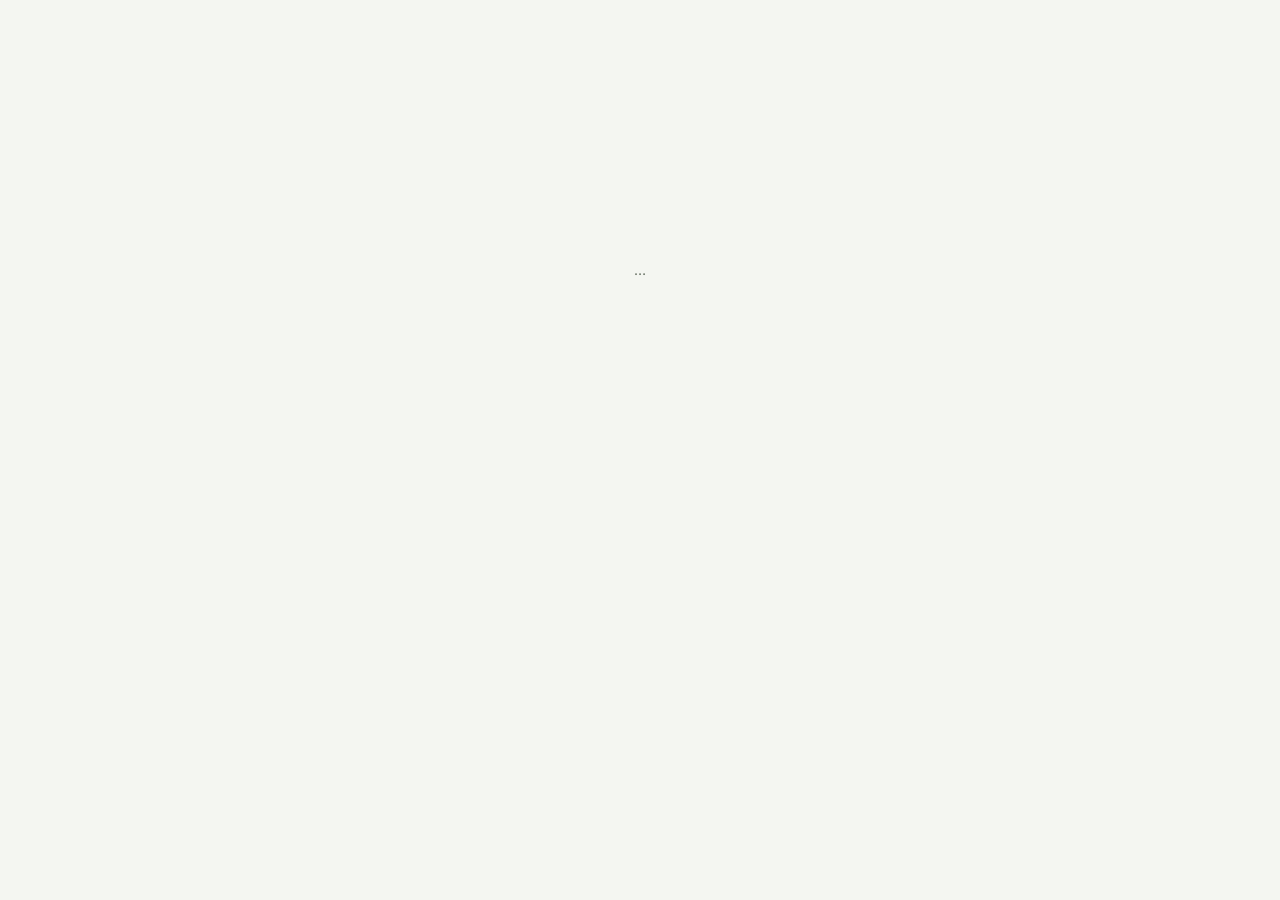
==== client.html @ b3884d9f "Page de connexion dédiée (connexion.html) : nom d'utilisateur ou e-mail + mot de passe, inscription," ====
<!doctype html>
<html lang="fr">
<head>
  <meta charset="utf-8" />
  <meta name="viewport" content="width=device-width, initial-scale=1, viewport-fit=cover" />
  <meta name="theme-color" content="#2e7d32" />
  <meta name="description" content="Repas sur mesure livrés à Antananarivo" />
  <meta name="apple-mobile-web-app-capable" content="yes" />
  <meta name="mobile-web-app-capable" content="yes" />
  <meta name="apple-mobile-web-app-title" content="Sakafo" />
  <meta property="og:title" content="Sakafo Sur Mesure" />
  <meta property="og:description" content="Repas sur mesure livrés à Antananarivo" />
  <meta property="og:image" content="icons/icon-512.png" />
  <link rel="manifest" href="manifest-client.json" />
  <link rel="apple-touch-icon" href="icons/icon-192.png" />
  <link rel="icon" href="icons/icon-192.png" />
  <title>Sakafo Sur Mesure</title>
  <link rel="preconnect" href="https://fonts.googleapis.com" />
  <link href="https://fonts.googleapis.com/css2?family=Inter:wght@400;500;600;700&display=swap" rel="stylesheet" />
  <link rel="stylesheet" href="css/style.css?v=202610290734" />
</head>
<body class="app-client">
  <div id="app"><div class="center muted">…</div></div>
  <noscript>JavaScript est nécessaire.</noscript>
  <script type="module" src="js/client/app.js?v=202610290734"></script>
</body>
</html>
---- css/style.css ----
:root {
  --bg: #f6f7f4; --card: #ffffff; --text: #1d2a1f; --muted: #6b7568; --line: #e3e6df;
  --green: #2e7d32; --green-d: #1f5d23; --green-l: #e8f3e8;
  --warn: #b26a00; --warn-l: #fff4e0; --bad: #c62828; --bad-l: #fdecec; --ok: #2e7d32; --ok-l: #e8f3e8;
  --prot: #2e7d32; --gluc: #f2a93b; --lip: #6c8ebf;
  --radius: 12px; --shadow: 0 1px 3px rgba(0,0,0,.06), 0 1px 2px rgba(0,0,0,.04);
}
* { box-sizing: border-box; }
html, body { margin: 0; }
body { font-family: Inter, Arial, sans-serif; font-size: 14px; color: var(--text); background: var(--bg); line-height: 1.45; }
a { color: var(--green); text-decoration: none; }
a:hover { text-decoration: underline; }
h1 { font-size: 24px; margin: 4px 0 16px; }
h2 { font-size: 16px; margin: 0; }
h3 { font-size: 14px; margin: 14px 0 8px; }
.muted { color: var(--muted); } .small { font-size: 12px; } .mono { font-family: ui-monospace, Menlo, Consolas, monospace; }
.error { color: var(--bad); } .banner { background: var(--bad-l); padding: 10px 14px; border-radius: 8px; }
.center { min-height: 60vh; display: grid; place-items: center; padding: 16px; }
.row { display: flex; align-items: center; } .gap { gap: 8px; } .wrap { flex-wrap: wrap; } .between { justify-content: space-between; }
.col { display: flex; flex-direction: column; gap: 16px; min-width: 0; } .grow { flex: 1; }

/* layout */
.layout { display: grid; grid-template-columns: 230px 1fr; min-height: 100vh; }
.sidebar { background: #17331a; color: #dfe9dd; padding: 18px 12px; display: flex; flex-direction: column; gap: 18px; position: sticky; top: 0; height: 100vh; }
.brand { font-weight: 700; font-size: 17px; color: #fff; padding: 0 8px; }
.brand small { display: block; font-weight: 400; font-size: 12px; color: #9fb79c; }
.sidebar nav { display: flex; flex-direction: column; gap: 2px; }
.sidebar nav a { color: #dfe9dd; padding: 9px 10px; border-radius: 8px; }
.sidebar nav a:hover { background: rgba(255,255,255,.07); text-decoration: none; }
.sidebar nav a.active { background: var(--green); color: #fff; }
.side-foot { margin-top: auto; padding: 0 8px; font-size: 12px; }
.demo-note { background: rgba(255,255,255,.08); padding: 10px; border-radius: 8px; }
.side-foot .muted { color: #9fb79c; }
.link { background: none; border: 0; color: #b9e0b5; padding: 4px 0 0; cursor: pointer; text-decoration: underline; font: inherit; }
main { padding: 24px 28px 60px; min-width: 0; }
.topbar { display: none; }
.page { max-width: 1250px; }
.page-head { display: flex; justify-content: space-between; align-items: flex-end; gap: 12px; flex-wrap: wrap; margin-bottom: 8px; }
.page-head h1 { margin-bottom: 8px; }

/* cards */
.card { background: var(--card); border: 1px solid var(--line); border-radius: var(--radius); padding: 16px 18px; box-shadow: var(--shadow); margin-bottom: 16px; min-width: 0; }
.card-head { display: flex; justify-content: space-between; align-items: center; margin-bottom: 12px; gap: 8px; }
.grid2 { display: grid; grid-template-columns: 1fr 1fr; gap: 16px; }
.stats { display: grid; grid-template-columns: repeat(3, 1fr); gap: 16px; margin-bottom: 16px; }
.stat { background: var(--card); border: 1px solid var(--line); border-radius: var(--radius); padding: 16px; display: flex; flex-direction: column; color: var(--text); box-shadow: var(--shadow); }
.stat:hover { text-decoration: none; border-color: var(--green); }
.stat b { font-size: 30px; color: var(--green); } .stat small { color: var(--muted); }
.steps { margin: 0; padding-left: 20px; } .steps li { margin-bottom: 6px; }
.list { list-style: none; margin: 0; padding: 0; } .list li { padding: 6px 0; border-bottom: 1px solid var(--line); }
.list li:last-child { border-bottom: 0; }
.empty { background: var(--card); border: 1px dashed var(--line); border-radius: var(--radius); padding: 30px; text-align: center; color: var(--muted); }

/* forms */
input, select, textarea { font: inherit; color: inherit; border: 1px solid #cfd5ca; border-radius: 8px; padding: 8px 10px; background: #fff; width: 100%; min-width: 0; }
input:focus, select:focus, textarea:focus { outline: 2px solid var(--green-l); border-color: var(--green); }
textarea { resize: vertical; }
.form-grid { display: grid; grid-template-columns: repeat(auto-fill, minmax(200px, 1fr)); gap: 12px 14px; margin-bottom: 12px; }
.field { display: flex; flex-direction: column; gap: 4px; } .field.wide, .check.wide { grid-column: 1 / -1; }
.field-label { font-size: 12px; font-weight: 600; color: var(--muted); }
.hint { color: var(--muted); font-size: 12px; }
.check { display: flex; gap: 8px; align-items: center; } .check input { width: auto; }
.filters { display: flex; gap: 8px; margin-bottom: 12px; flex-wrap: wrap; } .filters > * { max-width: 260px; }
.btn { font: inherit; font-weight: 600; border: 1px solid #cfd5ca; background: #fff; color: var(--text); padding: 8px 14px; border-radius: 8px; cursor: pointer; white-space: nowrap; display: inline-flex; align-items: center; gap: 6px; }
.btn:hover { border-color: var(--green); }
.btn.primary { background: var(--green); border-color: var(--green); color: #fff; } .btn.primary:hover { background: var(--green-d); }
.btn.ghost { background: transparent; border-color: transparent; } .btn.ghost:hover { background: rgba(0,0,0,.05); }
.btn.danger { color: var(--bad); }
.btn.small { padding: 4px 8px; font-size: 12px; }
.btn:disabled { opacity: .55; cursor: default; }
.chips { display: flex; flex-wrap: wrap; gap: 6px; }
.chip { font: inherit; border: 1px solid #cfd5ca; background: #fff; border-radius: 99px; padding: 5px 12px; cursor: pointer; }
.chip.on { background: var(--green); color: #fff; border-color: var(--green); }
.tabs { display: flex; gap: 4px; flex-wrap: wrap; margin-bottom: 10px; }
.tab { font: inherit; border: 1px solid var(--line); background: #fff; padding: 7px 14px; border-radius: 8px; cursor: pointer; }
.tab.on { background: var(--green); color: #fff; border-color: var(--green); }

/* tables */
.table-wrap { overflow-x: auto; border: 1px solid var(--line); border-radius: var(--radius); background: #fff; }
.card .table-wrap { border-radius: 8px; }
.table { width: 100%; border-collapse: collapse; }
.table th, .table td { padding: 9px 10px; border-bottom: 1px solid var(--line); text-align: left; vertical-align: middle; }
.table th { background: #fafbf8; font-size: 12px; color: var(--muted); font-weight: 600; white-space: nowrap; }
.table tbody tr:last-child td { border-bottom: 0; }
.table.compact th, .table.compact td { padding: 6px 8px; }
.table .num, .kv td:nth-child(2) { text-align: right; font-variant-numeric: tabular-nums; white-space: nowrap; }
.clickable { cursor: pointer; } .clickable:hover td { background: #f3f7f1; }
.total-row td { font-weight: 700; background: #fafbf8; }
.num-input { width: 80px; text-align: right; padding: 5px 8px; }
.slot { min-width: 170px; padding: 5px 6px; font-size: 13px; }
.qty { display: flex; gap: 4px; }
.unit { width: auto; padding: 5px 6px; font-size: 13px; }
.ing-input { min-width: 190px; padding: 5px 8px; font-size: 13px; font-weight: 600; }
.line-actions { white-space: nowrap; }
.line-actions .btn { padding: 4px 6px; }
.note-input { min-width: 120px; padding: 5px 8px; font-size: 13px; }
.lang-switch { display: inline-flex; border: 1px solid rgba(255,255,255,.2); border-radius: 8px; overflow: hidden; align-self: flex-start; margin-left: 8px; }
.login .lang-switch { border-color: var(--line); margin: 0; }
.lang { font: inherit; font-size: 12px; font-weight: 600; background: transparent; color: inherit; border: 0; padding: 5px 10px; cursor: pointer; }
.lang.on { background: var(--green); color: #fff; }
.tabs.mini { margin: 0; } .tabs.mini .tab { padding: 4px 10px; font-size: 12px; }
.add-line { flex-wrap: wrap; } .add-line .grow { flex: 1 1 200px; }
.andro-input { width: 90px; padding: 5px 6px; }
.add-line { display: flex; gap: 8px; margin-top: 10px; }

/* badges */
.badge { display: inline-block; font-size: 11px; font-weight: 600; padding: 2px 8px; border-radius: 99px; white-space: nowrap; vertical-align: middle; }
.badge.ok { background: var(--ok-l); color: var(--ok); } .badge.warn { background: var(--warn-l); color: var(--warn); }
.badge.bad { background: var(--bad-l); color: var(--bad); } .badge.muted { background: #eef0eb; color: var(--muted); }
.warn-box { background: var(--warn-l); color: #7a4a00; padding: 9px 12px; border-radius: 8px; margin: 0 0 12px; }
.ok-box { background: var(--ok-l); color: var(--green-d); padding: 9px 12px; border-radius: 8px; }
.warn-text { color: var(--warn); }

/* plat edit */
.edit-grid { display: grid; grid-template-columns: minmax(0, 1fr) 330px; gap: 16px; align-items: start; }
.edit-grid > .col > .card { margin-bottom: 0; }
.sticky { position: sticky; top: 16px; }
.big-kcal { font-size: 40px; font-weight: 700; color: var(--green); line-height: 1; margin-bottom: 10px; }
.big-kcal span { font-size: 15px; color: var(--muted); margin-left: 6px; font-weight: 500; }
.macro-bar { display: flex; height: 10px; border-radius: 99px; overflow: hidden; background: #eef0eb; margin-bottom: 12px; }
.kv { width: 100%; border-collapse: collapse; } .kv td { padding: 5px 0; border-bottom: 1px solid var(--line); }
.kv td:last-child { text-align: right; padding-left: 8px; }
.kv.wide td:first-child { color: var(--muted); width: 120px; vertical-align: top; } .kv.wide td:last-child { text-align: left; }
.dot { display: inline-block; width: 9px; height: 9px; border-radius: 50%; margin-right: 6px; }
.ai-steps { display: grid; grid-template-columns: 1.3fr .8fr 1.3fr; gap: 16px; }
.ai-step { background: #fafbf8; border: 1px solid var(--line); border-radius: 10px; padding: 12px; display: flex; flex-direction: column; gap: 8px; min-width: 0; }
.ai-step h3 { margin: 0; display: flex; align-items: center; gap: 8px; }
.ai-steps.two { grid-template-columns: 1.4fr 1fr; }
.num-circle { display: inline-grid; place-items: center; width: 22px; height: 22px; border-radius: 50%; background: var(--green); color: #fff; font-size: 12px; }
.copybox { display: flex; flex-direction: column; gap: 8px; margin-top: 4px; }
.copybox textarea { font-size: 12px; }
.preview { margin-top: 16px; border-top: 1px solid var(--line); padding-top: 4px; display: flex; flex-direction: column; gap: 12px; }
.photo-row { display: flex; gap: 16px; align-items: flex-start; }
.photo { width: 200px; height: 200px; flex: none; border-radius: 10px; background: #eef0eb; display: grid; place-items: center; overflow: hidden; text-align: center; padding: 8px; }
.photo img { width: 100%; height: 100%; object-fit: cover; }
.photo.drop { cursor: pointer; border: 2px dashed #cfd5ca; }
.photo.drop.over { border-color: var(--green); background: var(--green-l); }
.photo.drop.busy { opacity: .6; }
.btn.disabled { opacity: .55; pointer-events: none; }

/* propositions */
.prop-grid { display: grid; grid-template-columns: repeat(auto-fill, minmax(280px, 1fr)); gap: 12px; }
.prop { border: 2px solid var(--line); border-radius: 10px; padding: 12px; cursor: pointer; background: #fff; display: flex; flex-direction: column; gap: 6px; }
.prop.on { border-color: var(--green); background: #f5faf4; }
.prop { cursor: default; }
.prop.doublon { border-color: var(--warn); background: #fffaf2; }
.prop-actions { display: flex; gap: 8px; margin-top: auto; padding-top: 6px; }
.prop-actions .btn { flex: 1; justify-content: center; }
.prop-group + .prop-group { margin-top: 18px; }
.prop-group-head { justify-content: space-between; align-items: center; margin-bottom: 8px; } .prop-group-head h3 { margin: 0; }
.prop header { display: flex; gap: 8px; align-items: flex-start; } .prop header input { width: auto; margin-top: 3px; }
.prop h3 { margin: 0; }
.ing-list { margin: 0; padding-left: 18px; }

/* modal & toast */
.modal-back { position: fixed; inset: 0; background: rgba(15,25,15,.45); display: grid; place-items: center; padding: 16px; z-index: 50; }
.modal { background: #fff; border-radius: var(--radius); width: min(560px, 100%); max-height: 90vh; overflow: auto; padding: 16px 18px; }
.modal.wide { width: min(820px, 100%); }
.toast { position: fixed; bottom: 20px; left: 50%; transform: translateX(-50%); background: var(--green-d); color: #fff; padding: 10px 18px; border-radius: 10px; z-index: 60; box-shadow: 0 6px 20px rgba(0,0,0,.2); max-width: calc(100% - 32px); }
.toast.bad { background: var(--bad); }
.login-wrap { min-height: 100vh; display: grid; place-items: center; padding: 16px; }
.login { width: min(380px, 100%); display: flex; flex-direction: column; gap: 12px; }
.login h1 { margin: 0; color: var(--green); }

/* responsive */
@media (max-width: 1100px) {
  .edit-grid { grid-template-columns: 1fr; } .sticky { position: static; }
  .ai-steps, .ai-steps.two { grid-template-columns: 1fr; }
}
@media (max-width: 760px) {
  .layout { grid-template-columns: 1fr; }
  .sidebar { position: fixed; left: 0; top: 0; z-index: 40; width: 250px; transform: translateX(-100%); transition: transform .2s; }
  .sidebar.open { transform: none; box-shadow: 0 0 40px rgba(0,0,0,.3); }
  main { padding: 0 16px 60px; }
  .topbar { display: flex; align-items: center; gap: 8px; font-weight: 700; padding: 10px 0; margin-bottom: 4px; }
  .stats, .grid2 { grid-template-columns: 1fr; }
  .photo-row { flex-direction: column; } .photo { width: 100%; height: 220px; }
  .filters > * { max-width: none; flex: 1 1 140px; }
}

.ai-auto { display: flex; justify-content: space-between; align-items: center; gap: 16px; flex-wrap: wrap; background: var(--green-l); border: 1px solid #cfe3cf; border-radius: 10px; padding: 14px 16px; margin-bottom: 12px; }
.ai-auto h3 { margin: 0 0 4px; } .ai-auto p { margin: 0; max-width: 720px; }
.btn.big { padding: 12px 18px; font-size: 15px; }
details.manual { margin-top: 8px; } details.manual > summary { cursor: pointer; font-weight: 600; color: var(--muted); padding: 6px 0; margin-bottom: 8px; }
.textes-empty { background: #fafbf8; }

.pre { white-space: pre-line; }
.add-opt { display: inline-flex; gap: 4px; align-items: center; flex-wrap: wrap; }
.add-opt input:not(.num-input) { min-width: 120px; width: auto; padding: 5px 8px; }
.photo.zoomable { position: relative; border: 0; cursor: zoom-in; padding: 0; }
.zoom-hint { position: absolute; right: 8px; bottom: 8px; background: rgba(0,0,0,.55); color: #fff; border-radius: 6px; padding: 2px 7px; font-size: 14px; }
.lightbox { position: fixed; inset: 0; background: rgba(10,15,10,.88); z-index: 70; display: grid; place-items: center; padding: 16px; cursor: zoom-out; }
.lightbox img { max-width: 100%; max-height: 92vh; border-radius: 10px; box-shadow: 0 10px 40px rgba(0,0,0,.5); }
.lightbox-close { position: fixed; top: 14px; right: 14px; }
.preview-photo { width: 120px; height: 120px; object-fit: cover; border-radius: 8px; border: 1px solid var(--line); }
.photo-row .ai-step { margin-bottom: 12px; }
.editor .editor-grid { display: grid; grid-template-columns: minmax(0, 1.3fr) minmax(220px, 1fr); gap: 18px; }
.editor-canvas canvas { width: 100%; aspect-ratio: 1 / 1; border-radius: 10px; border: 1px solid var(--line); cursor: grab; touch-action: none; background: #eef0eb; }
.editor-controls { display: flex; flex-direction: column; gap: 12px; }
.ed-slider { display: flex; flex-direction: column; gap: 4px; font-size: 13px; font-weight: 600; color: var(--muted); }
.ed-slider input { padding: 0; }
@media (max-width: 760px) { .editor .editor-grid { grid-template-columns: 1fr; } }
.update-banner { position: sticky; top: 0; z-index: 30; display: flex; gap: 12px; align-items: center; justify-content: space-between; flex-wrap: wrap; background: #fff4e0; border: 1px solid #f2c27a; color: #6b4300; padding: 10px 14px; border-radius: 10px; margin: 0 0 14px; box-shadow: var(--shadow); }

/* ===================== Téléphone / tablette ===================== */
html { -webkit-text-size-adjust: 100%; }
img { max-width: 100%; }
@media (max-width: 1100px) {
  main { padding: 18px 18px 60px; }
}
@media (max-width: 760px) {
  body { font-size: 15px; }
  h1 { font-size: 21px; margin: 2px 0 10px; }
  input, select, textarea { font-size: 16px; }              /* tsy mi-zoom ny iPhone */
  .btn { min-height: 42px; padding: 9px 14px; }
  .btn.small { min-height: 36px; padding: 6px 10px; }
  .card { padding: 14px; border-radius: 12px; margin-bottom: 12px; }
  .card-head { flex-wrap: wrap; }
  .form-grid { grid-template-columns: 1fr; gap: 10px; }
  .page-head { align-items: flex-start; }
  .topbar { position: sticky; top: 0; z-index: 35; background: var(--bg); margin: 0 -16px 6px; padding: 8px 16px; border-bottom: 1px solid var(--line); }
  .update-banner { top: 54px; }

  /* Bokotra Enregistrer: mijanona eo ambany foana */
  .save-bar { position: fixed; left: 0; right: 0; bottom: 0; z-index: 40; background: rgba(255,255,255,.97); border-top: 1px solid var(--line); padding: 10px 16px calc(10px + env(safe-area-inset-bottom)); justify-content: flex-end; box-shadow: 0 -4px 14px rgba(0,0,0,.06); }
  .save-bar .btn.primary { flex: 1; }
  main { padding-bottom: 96px; }

  /* Tableaux → cartes */
  .table-wrap { overflow: visible; border: 0; background: transparent; }
  .card .table-wrap { border-radius: 0; }
  .table.resp thead { display: none; }
  .table.resp, .table.resp tbody, .table.resp tr, .table.resp td { display: block; width: 100%; }
  .table.resp tr { background: #fff; border: 1px solid var(--line); border-radius: 10px; padding: 8px 12px; margin-bottom: 10px; }
  .table.resp td { border: 0; padding: 5px 0; display: flex; align-items: center; justify-content: space-between; gap: 12px; text-align: right; }
  .table.resp td::before { content: attr(data-label); font-size: 12px; font-weight: 600; color: var(--muted); text-align: left; flex: none; }
  .table.resp td[data-label=""]::before { content: none; }
  .table.resp td:first-child { font-size: 15px; }
  .clickable:hover td { background: transparent; }
  .table.resp select, .table.resp .slot { flex: 1; min-width: 0; max-width: 70%; }

  /* Composition: karatra iray isaky ny ingrédient */
  .table.comp tr { display: grid; grid-template-columns: repeat(5, 1fr); column-gap: 6px; }
  .table.comp td { grid-column: span 1; flex-direction: column; align-items: center; justify-content: flex-start; text-align: center; gap: 2px; font-size: 14px; }
  .table.comp td:nth-child(1), .table.comp td:nth-child(2), .table.comp td:nth-child(3) { grid-column: 1 / -1; align-items: stretch; text-align: left; }
  .table.comp td:nth-child(1)::before, .table.comp td:nth-child(2)::before, .table.comp td:nth-child(3)::before { margin-bottom: 2px; }
  .table.comp td:last-child { grid-column: 1 / -1; flex-direction: row; justify-content: flex-end; }
  .table.comp .ing-input, .table.comp .note-input { width: 100%; min-width: 0; }
  .table.comp .qty { width: 100%; } .table.comp .qty .num-input { flex: 1; width: auto; }
  .table.comp .total-row { background: var(--green-l); }
  .table.comp .total-row td:nth-child(2), .table.comp .total-row td:nth-child(3), .table.comp .total-row td:last-child { display: none; }
  .table.comp .total-row td:first-child { font-weight: 700; }
  .line-actions .btn { min-height: 34px; min-width: 40px; }

  .add-line { display: grid; grid-template-columns: 1fr 1fr; gap: 8px; }
  .add-line > :first-child, .add-line .note-input, .add-line > .btn { grid-column: 1 / -1; }
  .add-line .num-input, .add-line .unit, .add-line .add-opt { width: 100%; }

  .ai-step { padding: 10px; }
  .copybox .row .btn { flex: 1; }
  .tabs .tab { flex: 1; text-align: center; }
  .chips .chip { padding: 8px 14px; }
  .modal-back { padding: 0; place-items: stretch; }
  .modal, .modal.wide { width: 100%; max-height: 100vh; height: 100%; border-radius: 0; }
  .prop-grid { grid-template-columns: 1fr; }
  .big-kcal { font-size: 34px; }
  .sticky { position: static; }
  .side-foot .btn { width: 100%; }
}
@media (min-width: 1500px) {
  .page { max-width: 1400px; }
}
.backdrop { display: none; }
@media (max-width: 760px) {
  .backdrop { display: block; position: fixed; inset: 0; background: rgba(0,0,0,.35); z-index: 39; }
  .sidebar { z-index: 45; }
  .topbar .lang-switch { margin-left: auto; border-color: var(--line); }
  .topbar-title { white-space: nowrap; overflow: hidden; text-overflow: ellipsis; }
}

/* ===== Sélecteurs (plat / menu) ===== */
.picker-wrap { display: block; min-width: 0; }
.picker-btn { font: inherit; width: 100%; display: flex; align-items: center; gap: 10px; text-align: left; background: #fff; border: 1px solid #cfd5ca; border-radius: 10px; padding: 6px 10px; cursor: pointer; min-height: 48px; color: var(--text); }
.picker-btn:hover { border-color: var(--green); }
.picker-btn.empty { border-style: dashed; }
.picker-btn.compact { min-height: 40px; width: auto; }
.pb-text { display: flex; flex-direction: column; min-width: 0; flex: 1; }
.pb-text b { white-space: nowrap; overflow: hidden; text-overflow: ellipsis; }
.pb-text small { color: var(--muted); }
.pb-caret { color: var(--muted); }
.thumb { border-radius: 8px; object-fit: cover; flex: none; display: inline-block; background: #eef0eb; }
.thumb.ph { display: inline-grid; place-items: center; color: #fff; background: #9cbf9e; font-weight: 700; }
.thumbs { display: inline-flex; flex: none; } .thumbs .thumb + .thumb { margin-left: -8px; box-shadow: 0 0 0 2px #fff; }
.modal.picker { display: flex; flex-direction: column; max-height: 88vh; }
.picker-search { margin-bottom: 8px; }
.picker-filters { display: flex; gap: 10px; align-items: center; flex-wrap: wrap; margin-bottom: 8px; }
.picker-list { overflow: auto; display: flex; flex-direction: column; gap: 6px; padding-bottom: 6px; min-height: 120px; }
.picker-item { font: inherit; display: flex; gap: 12px; align-items: center; text-align: left; border: 1px solid var(--line); background: #fff; border-radius: 10px; padding: 8px; cursor: pointer; color: var(--text); }
.picker-item:hover, .picker-item.on { border-color: var(--green); background: #f5faf4; }
.picker-item.clear { color: var(--bad); justify-content: center; }
.pi-text { flex: 1; min-width: 0; display: flex; flex-direction: column; gap: 2px; }
.pi-text small { color: var(--muted); }
.pi-badges { display: flex; gap: 4px; flex-wrap: wrap; }
.pi-kcal { display: flex; flex-direction: column; align-items: flex-end; } .pi-kcal small { color: var(--muted); }
.center-text { text-align: center; padding: 20px; }
.chip.add { border-style: dashed; color: var(--green); }
.link-btn { background: none; border: 0; color: var(--green); cursor: pointer; font: inherit; padding: 0; text-decoration: underline; }

/* ===== Menus ===== */
.menu-grid { display: grid; grid-template-columns: repeat(auto-fill, minmax(260px, 1fr)); gap: 12px; }
.menu-card { background: #fff; border: 1px solid var(--line); border-radius: 12px; padding: 12px 14px; color: var(--text); display: flex; flex-direction: column; gap: 8px; box-shadow: var(--shadow); }
.menu-card:hover { text-decoration: none; border-color: var(--green); }
.menu-card header, .menu-card footer { display: flex; justify-content: space-between; align-items: center; gap: 8px; }
.menu-meals { list-style: none; margin: 0; padding: 0; display: flex; flex-direction: column; gap: 6px; }
.menu-meals li { display: flex; gap: 8px; align-items: center; font-size: 13px; line-height: 1.25; }
.repas-list { display: flex; flex-direction: column; gap: 8px; margin-bottom: 10px; }
.repas-row { display: grid; grid-template-columns: 190px minmax(0, 1fr) 110px auto; gap: 8px; align-items: center; border: 1px solid var(--line); border-radius: 10px; padding: 8px; background: #fafbf8; }
.repas-kcal { text-align: right; font-size: 13px; }
.card.inner { box-shadow: none; background: #fafbf8; }

/* ===== Planning ===== */
.week-nav { display: flex; gap: 8px; align-items: center; flex-wrap: wrap; margin-bottom: 12px; }
.week-title { flex: 1; display: flex; flex-direction: column; text-align: center; min-width: 180px; }
.week-grid { display: grid; grid-template-columns: repeat(7, minmax(0, 1fr)); gap: 8px; }
.day-card { border: 1px solid var(--line); border-radius: 10px; padding: 8px; background: #fff; display: flex; flex-direction: column; gap: 6px; min-width: 0; }
.day-card.today { border-color: var(--green); box-shadow: 0 0 0 2px var(--green-l); }
.day-card.general .picker-btn { background: #f3f4f1; color: var(--muted); }
.day-head { display: flex; justify-content: space-between; align-items: baseline; text-transform: capitalize; }
.day-foot { display: flex; gap: 4px; flex-wrap: wrap; align-items: center; min-height: 22px; }
.week-actions { display: flex; gap: 10px; flex-wrap: wrap; align-items: center; margin-top: 14px; padding-top: 12px; border-top: 1px solid var(--line); }
.num-input.wide { width: 110px; }
@media (max-width: 1300px) { .week-grid { grid-template-columns: repeat(4, minmax(0, 1fr)); } }
@media (max-width: 900px) { .week-grid { grid-template-columns: repeat(2, minmax(0, 1fr)); } .repas-row { grid-template-columns: 1fr; } .repas-kcal { text-align: left; } }
@media (max-width: 560px) { .week-grid { grid-template-columns: 1fr; } }
@media (max-width: 760px) {
  .modal.picker { max-height: 100vh; }
  .offres-t input:not([type=checkbox]), .offres-t select { max-width: 60%; }
  .week-actions > * { width: 100%; }
}
.picker-group { margin: 8px 0 2px; font-size: 12px; font-weight: 700; text-transform: uppercase; letter-spacing: .04em; color: var(--green); }
.picker-count { margin: 0 0 6px; }
.modal.picker .picker-list { flex: 1; }

/* ===== Liste des plats en cartes ===== */
.view-toggle { margin-left: auto; }
.plat-grid { display: grid; grid-template-columns: repeat(auto-fill, minmax(230px, 1fr)); gap: 14px; }
.plat-card { background: #fff; border: 1px solid var(--line); border-radius: 14px; overflow: hidden; color: var(--text); display: flex; flex-direction: column; box-shadow: var(--shadow); transition: transform .12s, box-shadow .12s; }
.plat-card:hover { text-decoration: none; transform: translateY(-2px); box-shadow: 0 6px 18px rgba(0,0,0,.08); border-color: var(--green); }
.plat-photo { position: relative; aspect-ratio: 4 / 3; background: linear-gradient(135deg, #e7f0e5, #f4f1e8); }
.plat-photo img { width: 100%; height: 100%; object-fit: cover; display: block; }
.plat-ph { position: absolute; inset: 0; display: grid; place-items: center; align-content: center; font-size: 46px; font-weight: 700; color: #9cbf9e; }
.plat-ph small { font-size: 12px; font-weight: 500; color: var(--muted); }
.plat-moment { position: absolute; left: 10px; top: 10px; background: rgba(255,255,255,.92); border-radius: 99px; padding: 3px 10px; font-size: 12px; font-weight: 600; }
.plat-draft { position: absolute; right: 10px; top: 10px; background: var(--warn-l); color: var(--warn); border-radius: 99px; padding: 3px 10px; font-size: 12px; font-weight: 600; }
.plat-body { padding: 12px 14px 14px; display: flex; flex-direction: column; gap: 6px; flex: 1; }
.plat-title { font-size: 16px; line-height: 1.25; }
.plat-pitch { margin: 0; font-size: 13px; color: #44503f; display: -webkit-box; -webkit-line-clamp: 2; -webkit-box-orient: vertical; overflow: hidden; }
.plat-macros { display: flex; gap: 10px; flex-wrap: wrap; font-size: 13px; color: var(--muted); }
.plat-macros b { color: var(--green); font-size: 16px; }
.plat-foot { display: flex; gap: 6px; flex-wrap: wrap; align-items: center; margin-top: auto; padding-top: 4px; }
.plat-price { margin-left: auto; }
@media (max-width: 760px) {
  .plat-grid { grid-template-columns: repeat(2, minmax(0, 1fr)); gap: 10px; }
  .plat-body { padding: 10px; } .plat-title { font-size: 14px; } .plat-pitch { display: none; }
  .view-toggle { margin-left: 0; flex: 0 0 auto !important; }
}
@media (max-width: 380px) { .plat-grid { grid-template-columns: 1fr; } }

/* ===== Adresse / Google Maps ===== */
.address-field { grid-column: 1 / -1; display: flex; flex-direction: column; gap: 10px; }
.gps-box { border: 1px dashed #cfd5ca; border-radius: 10px; padding: 10px 12px; display: flex; flex-direction: column; gap: 8px; background: #fafbf8; }
.small-input { font-size: 13px; }
.map-preview { width: 100%; height: 220px; border: 0; border-radius: 10px; }
.map-links .btn { text-decoration: none; }
.addr-cell { display: block; margin-bottom: 4px; }
@media (max-width: 760px) { .small-input { font-size: 16px; } .map-preview { height: 200px; } }

.picker-item.suggest { border-color: #f2c27a; background: #fff8ec; }
.suggest-btn { font: inherit; font-size: 12px; border: 1px dashed #f2c27a; background: #fff8ec; color: #7a4a00; border-radius: 99px; padding: 3px 10px; cursor: pointer; max-width: 100%; overflow: hidden; text-overflow: ellipsis; white-space: nowrap; }
.suggest-btn:hover { background: #ffefd2; }
.day-card .picker-btn { flex-wrap: wrap; gap: 6px; }
.day-card .picker-btn .thumbs { width: 100%; }
.day-card .picker-btn .pb-text b { white-space: normal; }
.day-card .picker-btn .pb-caret { display: none; }

.range-in { display: flex; align-items: center; gap: 6px; }
.range-in input { flex: 1; min-width: 0; }
.range-in span { color: var(--muted); }
.prop.valide { border-color: var(--green); background: #f5faf4; }
.prop header { justify-content: space-between; }
.sugg-filters { display: flex; flex-wrap: wrap; gap: 8px; align-items: center; margin-bottom: 12px; }
.sugg-filters input, .sugg-filters select { flex: 1 1 180px; width: auto; }
.sugg-filters .tabs { margin: 0; flex: 1 1 100%; }

/* ===== v2 : objectifs, avis, livraisons, messagerie, applications client & livreur ===== */
:root { --info: #1565c0; --info-l: #e8f0fb; }
.badge.info { background: var(--info-l); color: var(--info); }
.tiny { font-size: 11px; } .center-text { text-align: center; } .ok-text { color: var(--ok); }
.kpis { display: grid; grid-template-columns: repeat(auto-fill, minmax(120px, 1fr)); gap: 8px; margin: 10px 0; }
.kpi { background: #f3f6f1; border-radius: 10px; padding: 8px 10px; display: flex; flex-direction: column; gap: 2px; min-width: 0; }
.kpi small { color: var(--muted); font-size: 11px; } .kpi b { font-size: 17px; }
.small-kpis .kpi b { font-size: 15px; }
.badge-btn { font: inherit; font-size: 12px; font-weight: 600; border: 0; border-radius: 99px; padding: 4px 10px; cursor: pointer; white-space: nowrap; }
.badge-btn.ok { background: var(--ok-l); color: var(--ok); } .badge-btn.warn { background: var(--warn-l); color: var(--warn); }
.unit-in { display: flex; align-items: center; gap: 6px; } .unit-in input { flex: 1; min-width: 0; }
.nav-badge { background: var(--bad); color: #fff; border-radius: 99px; font-size: 11px; padding: 1px 7px; margin-left: 4px; font-weight: 700; }
.swatch { width: 26px; height: 26px; border-radius: 50%; border: 3px solid #fff; box-shadow: 0 0 0 1px #ccc; cursor: pointer; }
.swatch.on { box-shadow: 0 0 0 2px var(--text); }

/* avis automatique */
.analyse { display: flex; flex-direction: column; gap: 6px; margin-top: 6px; }
.verdict { border-radius: 10px; padding: 10px 12px; border-left: 4px solid; }
.verdict p { margin: 4px 0 0; }
.verdict.ok { background: var(--ok-l); border-color: var(--ok); } .verdict.warn { background: var(--warn-l); border-color: var(--warn); }
.verdict.bad { background: var(--bad-l); border-color: var(--bad); } .verdict.info { background: var(--info-l); border-color: var(--info); }
.alertes, .conseils { margin: 0; padding-left: 0; list-style: none; display: flex; flex-direction: column; gap: 4px; font-size: 13px; }
.alertes li { color: #7a4a00; }
.preg-bar { position: relative; background: #f1e7f4; border-radius: 99px; height: 22px; overflow: hidden; }
.preg-bar div { background: #ce93d8; height: 100%; }
.preg-bar span { position: absolute; inset: 0; display: grid; place-items: center; font-size: 12px; font-weight: 600; }
.wchart { width: 100%; height: auto; display: block; }
.wchart text { font-size: 11px; fill: var(--muted); }
.wchart .grid { stroke: #e6e9e2; } .wchart .real { fill: none; stroke: var(--green); stroke-width: 2.5; }
.wchart .prev { fill: none; stroke: var(--green); stroke-width: 2; stroke-dasharray: 6 5; opacity: .6; }
.wchart .target { stroke: var(--warn); stroke-dasharray: 3 4; } .wchart .target-t { fill: var(--warn); font-weight: 600; }
.wchart .pt { fill: #fff; stroke: var(--green); stroke-width: 2; }
.legend { display: flex; gap: 6px; align-items: center; flex-wrap: wrap; color: var(--muted); }
.lg { display: inline-block; width: 18px; height: 0; border-top: 3px solid var(--green); margin-left: 8px; }
.lg.prev { border-top-style: dashed; opacity: .6; } .lg.target { border-top: 2px dashed var(--warn); }

/* cartes */
.mapview { width: 100%; border-radius: 12px; overflow: hidden; background: #e9ece6; margin: 10px 0; position: relative; z-index: 0; }
.map-off { display: grid; place-items: center; height: 100%; color: var(--muted); }
.mk { width: 28px; height: 28px; border-radius: 50%; background: var(--mk, #2e7d32); color: #fff; display: grid; place-items: center; font-weight: 700; font-size: 13px; border: 2px solid #fff; box-shadow: 0 1px 4px rgba(0,0,0,.35); }
.mk-moto, .mk-home, .mk-kitchen { background: #fff; color: inherit; font-size: 17px; border: 3px solid var(--mk, #2e7d32); }
.mk-moto { width: 34px; height: 34px; animation: pulse 2s infinite; }
.mk-kitchen { --mk: #6d4c41; }
@keyframes pulse { 0% { box-shadow: 0 0 0 0 rgba(46,125,50,.5); } 70% { box-shadow: 0 0 0 12px rgba(46,125,50,0); } 100% { box-shadow: 0 0 0 0 rgba(46,125,50,0); } }

/* livraisons (admin) */
.liv-list { display: flex; flex-direction: column; }
.liv-row { display: grid; grid-template-columns: auto 1fr auto; gap: 10px; align-items: start; padding: 10px 0; border-top: 1px solid var(--line); }
.liv-row:first-child { border-top: 0; }
.liv-row.st-livree { opacity: .6; }
.liv-num { width: 28px; height: 28px; border-radius: 50%; color: #fff; display: grid; place-items: center; font-weight: 700; font-size: 13px; flex: none; }
.liv-main { min-width: 0; display: flex; flex-direction: column; gap: 2px; }
.liv-act { display: flex; gap: 6px; flex-wrap: wrap; justify-content: flex-end; } .liv-act select { width: auto; max-width: 150px; }
.link-row { padding: 8px 0; border-bottom: 1px solid var(--line); }
@media (max-width: 760px) { .liv-row { grid-template-columns: auto 1fr; } .liv-act { grid-column: 1 / -1; justify-content: flex-start; } }

/* messagerie */
.msg-layout { display: grid; grid-template-columns: 300px 1fr; gap: 14px; }
.conv-list { display: flex; flex-direction: column; gap: 6px; }
.conv { font: inherit; text-align: left; border: 1px solid var(--line); background: #fff; border-radius: 10px; padding: 10px 12px; cursor: pointer; display: flex; flex-direction: column; gap: 2px; width: 100%; }
.conv.on { border-color: var(--green); background: var(--green-l); }
.conv-name { font-weight: 600; }
.conv-pane { min-width: 0; }
.only-mobile { display: none; }
.chat { display: flex; flex-direction: column; background: #fff; border: 1px solid var(--line); border-radius: 12px; overflow: hidden; min-height: 260px; }
.chat-list { flex: 1; overflow-y: auto; padding: 12px; display: flex; flex-direction: column; gap: 8px; background: #f7f9f5; }
.msg { display: flex; flex-direction: column; align-items: flex-start; max-width: 82%; }
.msg.mine { align-self: flex-end; align-items: flex-end; }
.bubble { background: #fff; border: 1px solid var(--line); padding: 8px 11px; border-radius: 14px 14px 14px 4px; white-space: pre-wrap; word-break: break-word; }
.msg.mine .bubble { background: var(--green); color: #fff; border-color: var(--green); border-radius: 14px 14px 4px 14px; }
.msg.admin:not(.mine) .bubble { background: #fffbe9; }
.msg-who, .msg-time { font-size: 11px; color: var(--muted); padding: 0 4px; }
.chat-quick { display: flex; gap: 6px; overflow-x: auto; padding: 6px 8px; border-top: 1px solid var(--line); }
.chat-quick .chip { white-space: nowrap; font-size: 12px; }
.chat-form { display: flex; gap: 8px; padding: 8px; border-top: 1px solid var(--line); background: #fff; }
.chat-form textarea { flex: 1; resize: none; min-height: 40px; max-height: 120px; }
@media (max-width: 760px) {
  .msg-layout { grid-template-columns: 1fr; }
  .msg-layout.has-conv .conv-list { display: none; }
  .msg-layout:not(.has-conv) .conv-pane { display: none; }
  .only-mobile { display: inline-flex; }
}

/* ===== applications client / livreur ===== */
body.app-client, body.app-livreur { background: #f4f6f1; }
.auth-wrap { min-height: 100vh; display: grid; place-items: center; padding: 16px; background: linear-gradient(160deg, #e8f3e8, #f6f7f4 60%); }
.auth-card { width: 100%; max-width: 420px; display: flex; flex-direction: column; gap: 12px; }
.auth-brand { display: flex; align-items: center; gap: 10px; }
.auth-brand small { display: block; color: var(--muted); font-size: 12px; }
.logo-dot { width: 34px; height: 34px; border-radius: 10px; background: var(--green); color: #fff; display: grid; place-items: center; font-weight: 800; flex: none; }
.auth-pitch { color: var(--muted); margin: 0; }
.auth-guest { border-top: 1px solid var(--line); padding-top: 10px; display: grid; }
.c-app { max-width: 760px; margin: 0 auto; min-height: 100vh; display: flex; flex-direction: column; }
.c-top { position: sticky; top: 0; z-index: 20; display: flex; justify-content: space-between; align-items: center; gap: 8px; padding: 10px 16px; background: rgba(244,246,241,.94); backdrop-filter: blur(6px); border-bottom: 1px solid var(--line); }
.c-main { flex: 1; padding: 12px 16px calc(84px + env(safe-area-inset-bottom)); }
.c-page { display: flex; flex-direction: column; gap: 12px; }
.c-page h1 { margin: 6px 0 0; font-size: 22px; }
.c-card { background: #fff; border-radius: 16px; padding: 14px; box-shadow: var(--shadow); display: flex; flex-direction: column; gap: 8px; }
.c-card h2 { font-size: 16px; }
.c-card.clickable, .goal-card { cursor: pointer; }
.c-nav { position: fixed; bottom: 0; left: 0; right: 0; z-index: 30; display: flex; justify-content: center; background: #fff; border-top: 1px solid var(--line); padding-bottom: env(safe-area-inset-bottom); }
.c-nav a { flex: 1; max-width: 120px; display: flex; flex-direction: column; align-items: center; gap: 1px; padding: 8px 2px 6px; color: var(--muted); text-decoration: none; font-size: 11px; }
.c-nav a span { font-size: 20px; position: relative; line-height: 1.1; }
.c-nav a.on { color: var(--green); font-weight: 700; }
.dot-badge { position: absolute; top: -4px; right: -10px; background: var(--bad); color: #fff; font-style: normal; font-size: 10px; border-radius: 99px; padding: 0 5px; font-weight: 700; }
.hello { font-size: 24px; }
.goal-nums { display: grid; grid-template-columns: 1fr 1.3fr 1fr; text-align: center; align-items: end; }
.goal-nums small { display: block; color: var(--muted); font-size: 11px; } .goal-nums b { font-size: 16px; } .goal-nums .big b { font-size: 26px; color: var(--green); }
.progress { background: #e7ece4; border-radius: 99px; height: 10px; overflow: hidden; }
.progress div { background: linear-gradient(90deg, #66bb6a, var(--green)); height: 100%; border-radius: 99px; transition: width .4s; }
.progress.thin { height: 6px; }
.repas-list { display: flex; flex-direction: column; gap: 6px; }
.repas-item { font: inherit; display: grid; grid-template-columns: auto 1fr auto; gap: 10px; align-items: center; text-align: left; background: #f8faf6; border: 0; border-radius: 12px; padding: 6px; cursor: pointer; width: 100%; }
.repas-item span { display: flex; flex-direction: column; min-width: 0; } .repas-item .chev { color: var(--muted); font-size: 22px; padding-right: 6px; }
.eta-big { font-size: 18px; margin: 0; }
.tip p { margin: 4px 0 0; }
.quick-row { display: grid; grid-template-columns: repeat(3, 1fr); gap: 8px; } .quick-row .btn { justify-content: center; padding: 10px 4px; white-space: normal; text-align: center; }
.day-strip { display: grid; grid-template-columns: repeat(7, 1fr); gap: 6px; }
.day { font: inherit; border: 1px solid var(--line); background: #fff; border-radius: 12px; padding: 6px 0; cursor: pointer; display: flex; flex-direction: column; align-items: center; }
.day small { text-transform: capitalize; color: var(--muted); font-size: 11px; } .day b { font-size: 17px; }
.day.on { background: var(--green); border-color: var(--green); color: #fff; } .day.on small { color: #e0f0e0; }
.day.empty { opacity: .55; }
.plat-hero { width: 100%; max-height: 260px; object-fit: cover; border-radius: 12px; }
.courses { list-style: none; padding: 0; margin: 8px 0; display: flex; flex-direction: column; }
.courses li { display: grid; grid-template-columns: auto 1fr auto; gap: 8px; align-items: center; padding: 8px 0; border-bottom: 1px solid var(--line); cursor: pointer; }
.courses li input { width: auto; } .courses li.done span, .courses li.done b { text-decoration: line-through; color: var(--muted); }
.steps { display: grid; grid-template-columns: repeat(3, 1fr); gap: 4px; text-align: center; }
.step { display: flex; flex-direction: column; align-items: center; gap: 4px; color: var(--muted); position: relative; }
.step span { width: 30px; height: 30px; border-radius: 50%; display: grid; place-items: center; background: #e7ece4; font-weight: 700; }
.step.done { color: var(--green); } .step.done span { background: var(--green); color: #fff; }
.step.cur span { box-shadow: 0 0 0 4px rgba(46,125,50,.2); }
.eta-box { background: var(--green-l); border-radius: 14px; padding: 12px; text-align: center; display: flex; flex-direction: column; }
.eta-box b { font-size: 32px; color: var(--green-d); }
.courier { border-top: 1px solid var(--line); padding-top: 8px; }
.hist { list-style: none; padding: 0; margin: 0; } .hist li { display: flex; justify-content: space-between; gap: 8px; padding: 7px 0; border-bottom: 1px solid var(--line); align-items: center; }
.pesee { display: grid; grid-template-columns: 1fr 1fr 1fr auto; gap: 6px; }
@media (max-width: 520px) { .pesee { grid-template-columns: 1fr 1fr; } .pesee .btn { grid-column: 1 / -1; justify-content: center; } }
.hero { background: linear-gradient(135deg, #1f5d23, #2e7d32 60%, #43a047); color: #fff; border-radius: 18px; padding: 20px 16px; display: flex; flex-direction: column; gap: 10px; }
.hero h1 { color: #fff; font-size: 24px; } .hero p { margin: 0; opacity: .92; } .hero .btn.primary { background: #fff; color: var(--green-d); border-color: #fff; justify-content: center; }
.how { margin: 0; padding-left: 18px; display: flex; flex-direction: column; gap: 6px; }
.obj-grid { display: grid; grid-template-columns: repeat(auto-fill, minmax(140px, 1fr)); gap: 8px; }
.obj { display: flex; flex-direction: column; gap: 2px; background: #f6f9f4; border-radius: 12px; padding: 10px; color: inherit; text-decoration: none; }
.obj span { font-size: 22px; } .obj small { color: var(--muted); font-size: 11px; }
.obj-chips { display: flex; flex-wrap: wrap; gap: 6px; margin-bottom: 6px; }
.vit-grid { display: grid; grid-template-columns: repeat(auto-fill, minmax(150px, 1fr)); gap: 10px; }
.vit { font: inherit; text-align: left; display: flex; flex-direction: column; gap: 4px; background: #fff; border: 1px solid var(--line); border-radius: 14px; padding: 6px; color: inherit; text-decoration: none; cursor: pointer; }
.vit img { width: 100%; aspect-ratio: 4 / 3; object-fit: cover; border-radius: 10px; }
.vit small { color: var(--muted); font-size: 11px; }
.locked { background: repeating-linear-gradient(45deg, #fff, #fff 10px, #f6f8f3 10px, #f6f8f3 20px); border: 1px dashed #c5cdbf; border-radius: 16px; padding: 16px; text-align: center; display: flex; flex-direction: column; gap: 8px; align-items: center; }
.locked > span { font-size: 28px; } .locked p { margin: 0; }
.offres { display: grid; grid-template-columns: repeat(auto-fill, minmax(150px, 1fr)); gap: 10px; }
.offre { background: #fff; border-radius: 16px; padding: 14px; box-shadow: var(--shadow); display: flex; flex-direction: column; gap: 4px; }
.offre .prix { font-size: 20px; font-weight: 800; color: var(--green); } .offre small { color: var(--muted); }
/* livreur */
.lv-sum { display: grid; grid-template-columns: repeat(4, 1fr); gap: 6px; text-align: center; }
.lv-sum small { display: block; color: var(--muted); font-size: 11px; } .lv-sum b { font-size: 16px; }
.stops { display: flex; flex-direction: column; gap: 8px; }
.stop.done { opacity: .6; }
.stop p { margin: 0; }
.stop-act { display: grid; grid-template-columns: auto auto 1fr 1.2fr auto; gap: 6px; } .stop-act .btn { justify-content: center; }
.eta-chip { background: var(--green-l); color: var(--green-d); border-radius: 99px; padding: 3px 10px; font-weight: 700; font-size: 13px; white-space: nowrap; }
@media (max-width: 420px) { .lv-sum { grid-template-columns: repeat(2, 1fr); } .stop-act { grid-template-columns: repeat(3, 1fr); } }
.c-app input, .c-app select, .c-app textarea { font-size: 16px; }
.c-app .modal { max-height: 88vh; }
.notif-list { display: flex; flex-direction: column; gap: 6px; }
.notif { font: inherit; text-align: left; display: grid; grid-template-columns: auto 1fr auto; gap: 10px; align-items: center; background: #fff; border: 1px solid var(--line); border-radius: 12px; padding: 10px 12px; cursor: pointer; width: 100%; }
.notif.new { border-color: var(--green); background: #f3faf2; } .notif.new b::after { content: ' •'; color: var(--bad); }
.notif-ic { font-size: 20px; } .notif-body { display: flex; flex-direction: column; min-width: 0; } .notif-body small { color: var(--muted); overflow: hidden; text-overflow: ellipsis; }
.bell { position: relative; font-size: 20px; text-decoration: none; margin-left: auto; margin-right: 8px; }
.topbar .btn { position: relative; }
.inner-box { border: 1px dashed #c5cdbf; border-radius: 10px; padding: 10px; display: flex; flex-direction: column; gap: 6px; }
.inner-box pre { white-space: pre-wrap; margin: 0; background: #f6f8f3; padding: 8px; border-radius: 8px; }
.welcome { border-left: 4px solid var(--green); }
.auth-card > .row { flex-wrap: wrap; gap: 8px; }

/* page de connexion */
body.app-connexion { background: #f4f6f1; }
.cx-wrap { min-height: 100vh; display: grid; grid-template-columns: 1.1fr 1fr; }
.cx-hero { background: linear-gradient(150deg, #173f1a, #2e7d32 65%, #4caf50); color: #fff; padding: 48px 56px; display: flex; flex-direction: column; justify-content: center; gap: 22px; }
.cx-hero h1 { color: #fff; font-size: 34px; line-height: 1.2; margin: 0; max-width: 520px; }
.cx-logo { display: flex; align-items: center; gap: 12px; font-size: 20px; }
.logo-dot.big { width: 46px; height: 46px; font-size: 22px; background: #fff; color: var(--green-d); border-radius: 14px; }
.cx-points { list-style: none; padding: 0; margin: 0; display: flex; flex-direction: column; gap: 10px; font-size: 16px; opacity: .95; }
.cx-card { align-self: center; justify-self: center; width: min(440px, calc(100% - 32px)); margin: 32px 0; display: flex; flex-direction: column; gap: 14px; padding: 24px; }
.cx-card > .row { flex-wrap: wrap; gap: 8px; } .cx-card h2 { font-size: 22px; }
.cx-card input, .cx-card select { font-size: 16px; padding: 11px 12px; }
.pwd { position: relative; } .pwd input { width: 100%; padding-right: 44px; }
.pwd-eye { position: absolute; right: 4px; top: 50%; transform: translateY(-50%); border: 0; background: none; font-size: 18px; cursor: pointer; padding: 6px; }
.cx-sep { display: flex; align-items: center; gap: 10px; color: var(--muted); font-size: 12px; } .cx-sep::before, .cx-sep::after { content: ''; flex: 1; height: 1px; background: var(--line); }
.cx-demo { display: flex; justify-content: space-between; align-items: center; gap: 10px; background: #fff8e6; border: 1px dashed #e6c770; border-radius: 12px; padding: 10px 12px; }
.cx-demo small { display: block; color: var(--muted); } .cx-demo code { background: #fff; border: 1px solid #eee; border-radius: 4px; padding: 0 5px; font-weight: 700; color: var(--text); }
.btn.big { justify-content: center; }
.demo-bar { position: sticky; top: 53px; z-index: 19; background: #fff4d6; color: #7a5200; padding: 8px 16px; display: flex; justify-content: space-between; align-items: center; gap: 8px; font-size: 13px; font-weight: 600; }
@media (max-width: 860px) {
  .cx-wrap { grid-template-columns: 1fr; }
  .cx-hero { padding: 22px 18px 18px; gap: 10px; }
  .cx-hero h1 { font-size: 20px; }
  .cx-points { display: none; }
  .cx-card { margin: -8px auto 24px; padding: 18px; }
}
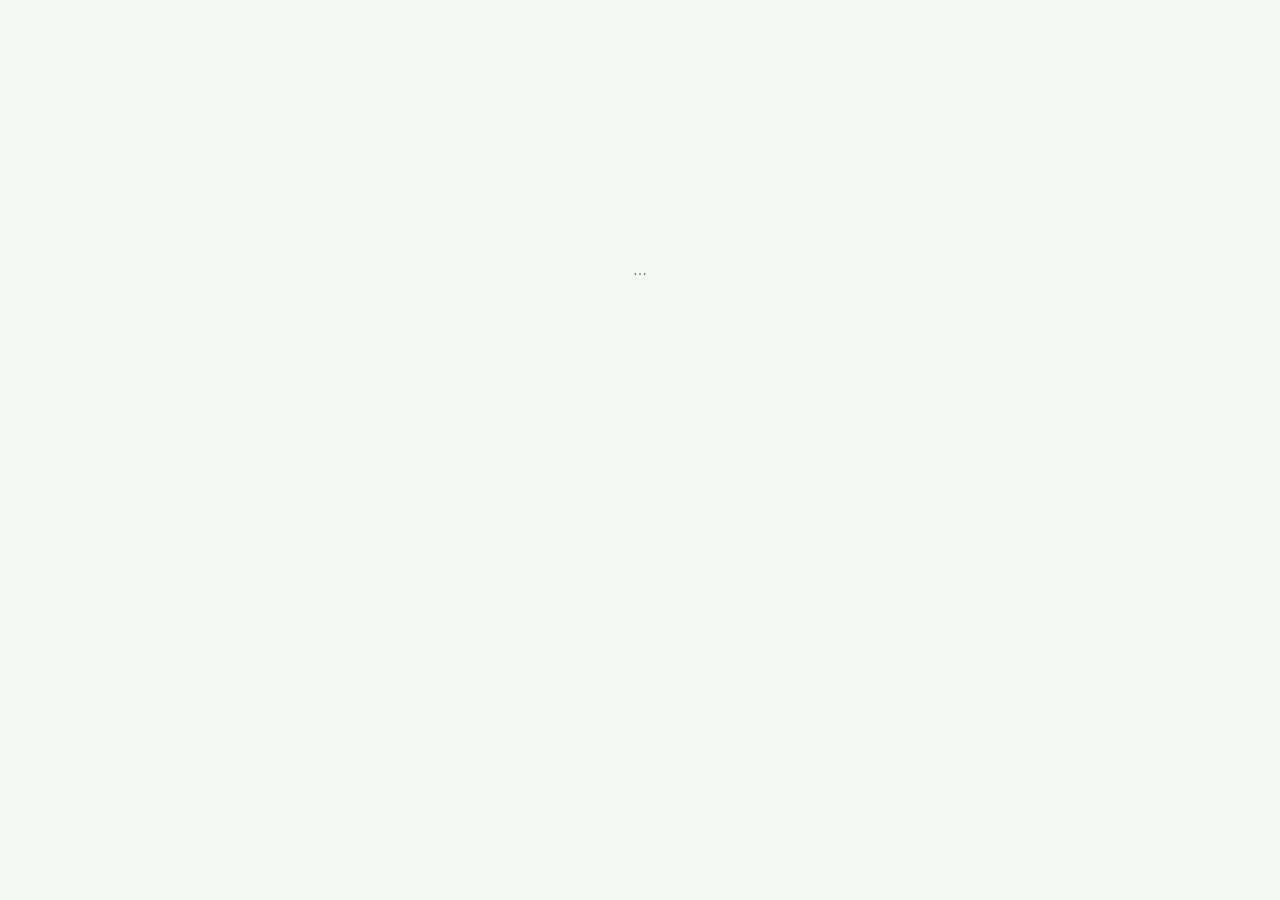
==== commit 422d3a6b: "Design moderne (logo, police, thème clair/sombre), messagerie façon WhatsApp, communauté (amis, publ" ====
--- a/client.html
+++ b/client.html
@@ -2,8 +2,10 @@
 <html lang="fr">
 <head>
   <meta charset="utf-8" />
+  <meta http-equiv="Content-Security-Policy" content="default-src 'self'; script-src 'self' https://cdn.jsdelivr.net https://cdnjs.cloudflare.com 'unsafe-eval'; style-src 'self' 'unsafe-inline' https://fonts.googleapis.com https://cdnjs.cloudflare.com; font-src 'self' https://fonts.gstatic.com data:; img-src 'self' data: blob: https:; connect-src 'self' https://*.supabase.co wss://*.supabase.co https://router.project-osrm.org https://cdn.jsdelivr.net https://cdnjs.cloudflare.com; frame-src https://maps.google.com https://www.google.com; worker-src 'self'; manifest-src 'self'; object-src 'none'; base-uri 'self'; form-action 'self'" />
+  <meta name="referrer" content="strict-origin-when-cross-origin" />
   <meta name="viewport" content="width=device-width, initial-scale=1, viewport-fit=cover" />
-  <meta name="theme-color" content="#2e7d32" />
+  <meta name="theme-color" content="#16a34a" />
   <meta name="description" content="Repas sur mesure livrés à Antananarivo" />
   <meta name="apple-mobile-web-app-capable" content="yes" />
   <meta name="mobile-web-app-capable" content="yes" />
@@ -11,17 +13,18 @@
   <meta property="og:title" content="Sakafo Sur Mesure" />
   <meta property="og:description" content="Repas sur mesure livrés à Antananarivo" />
   <meta property="og:image" content="icons/icon-512.png" />
+  <script src="js/theme-init.js?v=202610291028"></script>
   <link rel="manifest" href="manifest-client.json" />
   <link rel="apple-touch-icon" href="icons/icon-192.png" />
-  <link rel="icon" href="icons/icon-192.png" />
+  <link rel="icon" type="image/svg+xml" href="icons/logo.svg" />
   <title>Sakafo Sur Mesure</title>
   <link rel="preconnect" href="https://fonts.googleapis.com" />
-  <link href="https://fonts.googleapis.com/css2?family=Inter:wght@400;500;600;700&display=swap" rel="stylesheet" />
-  <link rel="stylesheet" href="css/style.css?v=202610290734" />
+  <link href="https://fonts.googleapis.com/css2?family=Plus+Jakarta+Sans:wght@400;500;600;700;800&display=swap" rel="stylesheet" />
+  <link rel="stylesheet" href="css/style.css?v=202610291028" />
 </head>
 <body class="app-client">
   <div id="app"><div class="center muted">…</div></div>
   <noscript>JavaScript est nécessaire.</noscript>
-  <script type="module" src="js/client/app.js?v=202610290734"></script>
+  <script type="module" src="js/client/app.js?v=202610291028"></script>
 </body>
 </html>
--- a/css/style.css
+++ b/css/style.css
@@ -1,13 +1,36 @@
 :root {
-  --bg: #f6f7f4; --card: #ffffff; --text: #1d2a1f; --muted: #6b7568; --line: #e3e6df;
-  --green: #2e7d32; --green-d: #1f5d23; --green-l: #e8f3e8;
-  --warn: #b26a00; --warn-l: #fff4e0; --bad: #c62828; --bad-l: #fdecec; --ok: #2e7d32; --ok-l: #e8f3e8;
-  --prot: #2e7d32; --gluc: #f2a93b; --lip: #6c8ebf;
-  --radius: 12px; --shadow: 0 1px 3px rgba(0,0,0,.06), 0 1px 2px rgba(0,0,0,.04);
+  color-scheme: light;
+  --bg: #f4f6f3; --bg-grad: radial-gradient(1200px 600px at 100% -10%, #e3f3e6 0%, transparent 60%), #f4f6f3;
+  --surface: #ffffff; --surface-2: #f6f8f4; --surface-3: #eef2ec; --card: var(--surface);
+  --text: #14211a; --muted: #66736b; --line: #e4e9e2; --line-strong: #cfd8cc;
+  --green: #16a34a; --green-d: #15803d; --green-dd: #14532d; --green-l: #e7f6ec; --green-ll: #f2fbf5;
+  --accent: #f59e0b; --accent-l: #fff4dc;
+  --warn: #b45309; --warn-l: #fff4e0; --bad: #dc2626; --bad-l: #fdeceb; --ok: #15803d; --ok-l: #e7f6ec; --info: #2563eb; --info-l: #e8efff;
+  --prot: #16a34a; --gluc: #f59e0b; --lip: #6366f1;
+  --side-bg: #0f1f16; --side-text: #d7e5dc; --side-muted: #8fa596; --side-hover: rgba(255,255,255,.07);
+  --radius: 14px; --radius-sm: 10px;
+  --shadow: 0 1px 2px rgba(16,24,20,.05), 0 2px 8px rgba(16,24,20,.05);
+  --shadow-lg: 0 12px 32px rgba(16,24,20,.14);
+  --ring: 0 0 0 3px rgba(22,163,74,.25);
+  --font: "Plus Jakarta Sans", Inter, system-ui, -apple-system, "Segoe UI", Roboto, Arial, sans-serif;
+  --ease: cubic-bezier(.2,.8,.2,1);
+}
+:root[data-theme="dark"] {
+  color-scheme: dark;
+  --bg: #0b120e; --bg-grad: radial-gradient(1000px 600px at 100% -10%, #12301e 0%, transparent 60%), #0b120e;
+  --surface: #121b16; --surface-2: #17221c; --surface-3: #1d2a23;
+  --text: #e6eee8; --muted: #93a39a; --line: #233229; --line-strong: #30443a;
+  --green: #22c55e; --green-d: #16a34a; --green-dd: #bbf7d0; --green-l: #133222; --green-ll: #10261a;
+  --accent: #fbbf24; --accent-l: #3a2d10;
+  --warn: #fbbf24; --warn-l: #33270e; --bad: #f87171; --bad-l: #3a1717; --ok: #4ade80; --ok-l: #133222; --info: #60a5fa; --info-l: #142540;
+  --side-bg: #08100b; --side-text: #d7e5dc; --side-muted: #7f9688;
+  --shadow: 0 1px 2px rgba(0,0,0,.4), 0 2px 10px rgba(0,0,0,.25);
+  --shadow-lg: 0 14px 36px rgba(0,0,0,.5);
+  --ring: 0 0 0 3px rgba(34,197,94,.3);
 }
 * { box-sizing: border-box; }
 html, body { margin: 0; }
-body { font-family: Inter, Arial, sans-serif; font-size: 14px; color: var(--text); background: var(--bg); line-height: 1.45; }
+body { font-family: var(--font); font-size: 14px; color: var(--text); background: var(--bg-grad); background-attachment: fixed; line-height: 1.5; -webkit-font-smoothing: antialiased; transition: background-color .25s var(--ease), color .25s var(--ease); }
 a { color: var(--green); text-decoration: none; }
 a:hover { text-decoration: underline; }
 h1 { font-size: 24px; margin: 4px 0 16px; }
@@ -21,17 +44,17 @@
 
 /* layout */
 .layout { display: grid; grid-template-columns: 230px 1fr; min-height: 100vh; }
-.sidebar { background: #17331a; color: #dfe9dd; padding: 18px 12px; display: flex; flex-direction: column; gap: 18px; position: sticky; top: 0; height: 100vh; }
+.sidebar { background: var(--side-bg); color: var(--side-text); padding: 18px 12px; display: flex; flex-direction: column; gap: 18px; position: sticky; top: 0; height: 100vh; }
 .brand { font-weight: 700; font-size: 17px; color: #fff; padding: 0 8px; }
-.brand small { display: block; font-weight: 400; font-size: 12px; color: #9fb79c; }
+.brand small { display: block; font-weight: 400; font-size: 12px; color: var(--side-muted); }
 .sidebar nav { display: flex; flex-direction: column; gap: 2px; }
-.sidebar nav a { color: #dfe9dd; padding: 9px 10px; border-radius: 8px; }
+.sidebar nav a { color: var(--side-text); padding: 9px 10px; border-radius: 8px; }
 .sidebar nav a:hover { background: rgba(255,255,255,.07); text-decoration: none; }
 .sidebar nav a.active { background: var(--green); color: #fff; }
 .side-foot { margin-top: auto; padding: 0 8px; font-size: 12px; }
 .demo-note { background: rgba(255,255,255,.08); padding: 10px; border-radius: 8px; }
-.side-foot .muted { color: #9fb79c; }
-.link { background: none; border: 0; color: #b9e0b5; padding: 4px 0 0; cursor: pointer; text-decoration: underline; font: inherit; }
+.side-foot .muted { color: var(--side-muted); }
+.link { background: none; border: 0; color: #86efac; padding: 4px 0 0; cursor: pointer; text-decoration: underline; font: inherit; }
 main { padding: 24px 28px 60px; min-width: 0; }
 .topbar { display: none; }
 .page { max-width: 1250px; }
@@ -52,7 +75,7 @@
 .empty { background: var(--card); border: 1px dashed var(--line); border-radius: var(--radius); padding: 30px; text-align: center; color: var(--muted); }
 
 /* forms */
-input, select, textarea { font: inherit; color: inherit; border: 1px solid #cfd5ca; border-radius: 8px; padding: 8px 10px; background: #fff; width: 100%; min-width: 0; }
+input, select, textarea { font: inherit; color: inherit; border: 1px solid var(--line-strong); border-radius: 8px; padding: 8px 10px; background: var(--surface); width: 100%; min-width: 0; }
 input:focus, select:focus, textarea:focus { outline: 2px solid var(--green-l); border-color: var(--green); }
 textarea { resize: vertical; }
 .form-grid { display: grid; grid-template-columns: repeat(auto-fill, minmax(200px, 1fr)); gap: 12px 14px; margin-bottom: 12px; }
@@ -61,7 +84,7 @@
 .hint { color: var(--muted); font-size: 12px; }
 .check { display: flex; gap: 8px; align-items: center; } .check input { width: auto; }
 .filters { display: flex; gap: 8px; margin-bottom: 12px; flex-wrap: wrap; } .filters > * { max-width: 260px; }
-.btn { font: inherit; font-weight: 600; border: 1px solid #cfd5ca; background: #fff; color: var(--text); padding: 8px 14px; border-radius: 8px; cursor: pointer; white-space: nowrap; display: inline-flex; align-items: center; gap: 6px; }
+.btn { font: inherit; font-weight: 600; border: 1px solid var(--line-strong); background: var(--surface); color: var(--text); padding: 8px 14px; border-radius: 8px; cursor: pointer; white-space: nowrap; display: inline-flex; align-items: center; gap: 6px; }
 .btn:hover { border-color: var(--green); }
 .btn.primary { background: var(--green); border-color: var(--green); color: #fff; } .btn.primary:hover { background: var(--green-d); }
 .btn.ghost { background: transparent; border-color: transparent; } .btn.ghost:hover { background: rgba(0,0,0,.05); }
@@ -69,23 +92,23 @@
 .btn.small { padding: 4px 8px; font-size: 12px; }
 .btn:disabled { opacity: .55; cursor: default; }
 .chips { display: flex; flex-wrap: wrap; gap: 6px; }
-.chip { font: inherit; border: 1px solid #cfd5ca; background: #fff; border-radius: 99px; padding: 5px 12px; cursor: pointer; }
+.chip { font: inherit; border: 1px solid var(--line-strong); background: var(--surface); border-radius: 99px; padding: 5px 12px; cursor: pointer; }
 .chip.on { background: var(--green); color: #fff; border-color: var(--green); }
 .tabs { display: flex; gap: 4px; flex-wrap: wrap; margin-bottom: 10px; }
-.tab { font: inherit; border: 1px solid var(--line); background: #fff; padding: 7px 14px; border-radius: 8px; cursor: pointer; }
+.tab { font: inherit; border: 1px solid var(--line); background: var(--surface); padding: 7px 14px; border-radius: 8px; cursor: pointer; }
 .tab.on { background: var(--green); color: #fff; border-color: var(--green); }
 
 /* tables */
-.table-wrap { overflow-x: auto; border: 1px solid var(--line); border-radius: var(--radius); background: #fff; }
+.table-wrap { overflow-x: auto; border: 1px solid var(--line); border-radius: var(--radius); background: var(--surface); }
 .card .table-wrap { border-radius: 8px; }
 .table { width: 100%; border-collapse: collapse; }
 .table th, .table td { padding: 9px 10px; border-bottom: 1px solid var(--line); text-align: left; vertical-align: middle; }
-.table th { background: #fafbf8; font-size: 12px; color: var(--muted); font-weight: 600; white-space: nowrap; }
+.table th { background: var(--surface-2); font-size: 12px; color: var(--muted); font-weight: 600; white-space: nowrap; }
 .table tbody tr:last-child td { border-bottom: 0; }
 .table.compact th, .table.compact td { padding: 6px 8px; }
 .table .num, .kv td:nth-child(2) { text-align: right; font-variant-numeric: tabular-nums; white-space: nowrap; }
-.clickable { cursor: pointer; } .clickable:hover td { background: #f3f7f1; }
-.total-row td { font-weight: 700; background: #fafbf8; }
+.clickable { cursor: pointer; } .clickable:hover td { background: var(--surface-2); }
+.total-row td { font-weight: 700; background: var(--surface-2); }
 .num-input { width: 80px; text-align: right; padding: 5px 8px; }
 .slot { min-width: 170px; padding: 5px 6px; font-size: 13px; }
 .qty { display: flex; gap: 4px; }
@@ -106,8 +129,8 @@
 /* badges */
 .badge { display: inline-block; font-size: 11px; font-weight: 600; padding: 2px 8px; border-radius: 99px; white-space: nowrap; vertical-align: middle; }
 .badge.ok { background: var(--ok-l); color: var(--ok); } .badge.warn { background: var(--warn-l); color: var(--warn); }
-.badge.bad { background: var(--bad-l); color: var(--bad); } .badge.muted { background: #eef0eb; color: var(--muted); }
-.warn-box { background: var(--warn-l); color: #7a4a00; padding: 9px 12px; border-radius: 8px; margin: 0 0 12px; }
+.badge.bad { background: var(--bad-l); color: var(--bad); } .badge.muted { background: var(--surface-3); color: var(--muted); }
+.warn-box { background: var(--warn-l); color: var(--warn); padding: 9px 12px; border-radius: 8px; margin: 0 0 12px; }
 .ok-box { background: var(--ok-l); color: var(--green-d); padding: 9px 12px; border-radius: 8px; }
 .warn-text { color: var(--warn); }
 
@@ -117,13 +140,13 @@
 .sticky { position: sticky; top: 16px; }
 .big-kcal { font-size: 40px; font-weight: 700; color: var(--green); line-height: 1; margin-bottom: 10px; }
 .big-kcal span { font-size: 15px; color: var(--muted); margin-left: 6px; font-weight: 500; }
-.macro-bar { display: flex; height: 10px; border-radius: 99px; overflow: hidden; background: #eef0eb; margin-bottom: 12px; }
+.macro-bar { display: flex; height: 10px; border-radius: 99px; overflow: hidden; background: var(--surface-3); margin-bottom: 12px; }
 .kv { width: 100%; border-collapse: collapse; } .kv td { padding: 5px 0; border-bottom: 1px solid var(--line); }
 .kv td:last-child { text-align: right; padding-left: 8px; }
 .kv.wide td:first-child { color: var(--muted); width: 120px; vertical-align: top; } .kv.wide td:last-child { text-align: left; }
 .dot { display: inline-block; width: 9px; height: 9px; border-radius: 50%; margin-right: 6px; }
 .ai-steps { display: grid; grid-template-columns: 1.3fr .8fr 1.3fr; gap: 16px; }
-.ai-step { background: #fafbf8; border: 1px solid var(--line); border-radius: 10px; padding: 12px; display: flex; flex-direction: column; gap: 8px; min-width: 0; }
+.ai-step { background: var(--surface-2); border: 1px solid var(--line); border-radius: 10px; padding: 12px; display: flex; flex-direction: column; gap: 8px; min-width: 0; }
 .ai-step h3 { margin: 0; display: flex; align-items: center; gap: 8px; }
 .ai-steps.two { grid-template-columns: 1.4fr 1fr; }
 .num-circle { display: inline-grid; place-items: center; width: 22px; height: 22px; border-radius: 50%; background: var(--green); color: #fff; font-size: 12px; }
@@ -131,19 +154,19 @@
 .copybox textarea { font-size: 12px; }
 .preview { margin-top: 16px; border-top: 1px solid var(--line); padding-top: 4px; display: flex; flex-direction: column; gap: 12px; }
 .photo-row { display: flex; gap: 16px; align-items: flex-start; }
-.photo { width: 200px; height: 200px; flex: none; border-radius: 10px; background: #eef0eb; display: grid; place-items: center; overflow: hidden; text-align: center; padding: 8px; }
+.photo { width: 200px; height: 200px; flex: none; border-radius: 10px; background: var(--surface-3); display: grid; place-items: center; overflow: hidden; text-align: center; padding: 8px; }
 .photo img { width: 100%; height: 100%; object-fit: cover; }
-.photo.drop { cursor: pointer; border: 2px dashed #cfd5ca; }
+.photo.drop { cursor: pointer; border: 2px dashed var(--line-strong); }
 .photo.drop.over { border-color: var(--green); background: var(--green-l); }
 .photo.drop.busy { opacity: .6; }
 .btn.disabled { opacity: .55; pointer-events: none; }
 
 /* propositions */
 .prop-grid { display: grid; grid-template-columns: repeat(auto-fill, minmax(280px, 1fr)); gap: 12px; }
-.prop { border: 2px solid var(--line); border-radius: 10px; padding: 12px; cursor: pointer; background: #fff; display: flex; flex-direction: column; gap: 6px; }
-.prop.on { border-color: var(--green); background: #f5faf4; }
+.prop { border: 2px solid var(--line); border-radius: 10px; padding: 12px; cursor: pointer; background: var(--surface); display: flex; flex-direction: column; gap: 6px; }
+.prop.on { border-color: var(--green); background: var(--surface-2); }
 .prop { cursor: default; }
-.prop.doublon { border-color: var(--warn); background: #fffaf2; }
+.prop.doublon { border-color: var(--warn); background: var(--warn-l); }
 .prop-actions { display: flex; gap: 8px; margin-top: auto; padding-top: 6px; }
 .prop-actions .btn { flex: 1; justify-content: center; }
 .prop-group + .prop-group { margin-top: 18px; }
@@ -154,7 +177,7 @@
 
 /* modal & toast */
 .modal-back { position: fixed; inset: 0; background: rgba(15,25,15,.45); display: grid; place-items: center; padding: 16px; z-index: 50; }
-.modal { background: #fff; border-radius: var(--radius); width: min(560px, 100%); max-height: 90vh; overflow: auto; padding: 16px 18px; }
+.modal { background: var(--surface); border-radius: var(--radius); width: min(560px, 100%); max-height: 90vh; overflow: auto; padding: 16px 18px; }
 .modal.wide { width: min(820px, 100%); }
 .toast { position: fixed; bottom: 20px; left: 50%; transform: translateX(-50%); background: var(--green-d); color: #fff; padding: 10px 18px; border-radius: 10px; z-index: 60; box-shadow: 0 6px 20px rgba(0,0,0,.2); max-width: calc(100% - 32px); }
 .toast.bad { background: var(--bad); }
@@ -178,11 +201,11 @@
   .filters > * { max-width: none; flex: 1 1 140px; }
 }
 
-.ai-auto { display: flex; justify-content: space-between; align-items: center; gap: 16px; flex-wrap: wrap; background: var(--green-l); border: 1px solid #cfe3cf; border-radius: 10px; padding: 14px 16px; margin-bottom: 12px; }
+.ai-auto { display: flex; justify-content: space-between; align-items: center; gap: 16px; flex-wrap: wrap; background: var(--green-l); border: 1px solid color-mix(in srgb, var(--green) 25%, transparent); border-radius: 10px; padding: 14px 16px; margin-bottom: 12px; }
 .ai-auto h3 { margin: 0 0 4px; } .ai-auto p { margin: 0; max-width: 720px; }
 .btn.big { padding: 12px 18px; font-size: 15px; }
 details.manual { margin-top: 8px; } details.manual > summary { cursor: pointer; font-weight: 600; color: var(--muted); padding: 6px 0; margin-bottom: 8px; }
-.textes-empty { background: #fafbf8; }
+.textes-empty { background: var(--surface-2); }
 
 .pre { white-space: pre-line; }
 .add-opt { display: inline-flex; gap: 4px; align-items: center; flex-wrap: wrap; }
@@ -195,12 +218,12 @@
 .preview-photo { width: 120px; height: 120px; object-fit: cover; border-radius: 8px; border: 1px solid var(--line); }
 .photo-row .ai-step { margin-bottom: 12px; }
 .editor .editor-grid { display: grid; grid-template-columns: minmax(0, 1.3fr) minmax(220px, 1fr); gap: 18px; }
-.editor-canvas canvas { width: 100%; aspect-ratio: 1 / 1; border-radius: 10px; border: 1px solid var(--line); cursor: grab; touch-action: none; background: #eef0eb; }
+.editor-canvas canvas { width: 100%; aspect-ratio: 1 / 1; border-radius: 10px; border: 1px solid var(--line); cursor: grab; touch-action: none; background: var(--surface-3); }
 .editor-controls { display: flex; flex-direction: column; gap: 12px; }
 .ed-slider { display: flex; flex-direction: column; gap: 4px; font-size: 13px; font-weight: 600; color: var(--muted); }
 .ed-slider input { padding: 0; }
 @media (max-width: 760px) { .editor .editor-grid { grid-template-columns: 1fr; } }
-.update-banner { position: sticky; top: 0; z-index: 30; display: flex; gap: 12px; align-items: center; justify-content: space-between; flex-wrap: wrap; background: #fff4e0; border: 1px solid #f2c27a; color: #6b4300; padding: 10px 14px; border-radius: 10px; margin: 0 0 14px; box-shadow: var(--shadow); }
+.update-banner { position: sticky; top: 0; z-index: 30; display: flex; gap: 12px; align-items: center; justify-content: space-between; flex-wrap: wrap; background: var(--warn-l); border: 1px solid color-mix(in srgb, var(--accent) 60%, transparent); color: var(--warn); padding: 10px 14px; border-radius: 10px; margin: 0 0 14px; box-shadow: var(--shadow); }
 
 /* ===================== Téléphone / tablette ===================== */
 html { -webkit-text-size-adjust: 100%; }
@@ -231,7 +254,7 @@
   .card .table-wrap { border-radius: 0; }
   .table.resp thead { display: none; }
   .table.resp, .table.resp tbody, .table.resp tr, .table.resp td { display: block; width: 100%; }
-  .table.resp tr { background: #fff; border: 1px solid var(--line); border-radius: 10px; padding: 8px 12px; margin-bottom: 10px; }
+  .table.resp tr { background: var(--surface); border: 1px solid var(--line); border-radius: 10px; padding: 8px 12px; margin-bottom: 10px; }
   .table.resp td { border: 0; padding: 5px 0; display: flex; align-items: center; justify-content: space-between; gap: 12px; text-align: right; }
   .table.resp td::before { content: attr(data-label); font-size: 12px; font-weight: 600; color: var(--muted); text-align: left; flex: none; }
   .table.resp td[data-label=""]::before { content: none; }
@@ -280,7 +303,7 @@
 
 /* ===== Sélecteurs (plat / menu) ===== */
 .picker-wrap { display: block; min-width: 0; }
-.picker-btn { font: inherit; width: 100%; display: flex; align-items: center; gap: 10px; text-align: left; background: #fff; border: 1px solid #cfd5ca; border-radius: 10px; padding: 6px 10px; cursor: pointer; min-height: 48px; color: var(--text); }
+.picker-btn { font: inherit; width: 100%; display: flex; align-items: center; gap: 10px; text-align: left; background: var(--surface); border: 1px solid var(--line-strong); border-radius: 10px; padding: 6px 10px; cursor: pointer; min-height: 48px; color: var(--text); }
 .picker-btn:hover { border-color: var(--green); }
 .picker-btn.empty { border-style: dashed; }
 .picker-btn.compact { min-height: 40px; width: auto; }
@@ -288,15 +311,15 @@
 .pb-text b { white-space: nowrap; overflow: hidden; text-overflow: ellipsis; }
 .pb-text small { color: var(--muted); }
 .pb-caret { color: var(--muted); }
-.thumb { border-radius: 8px; object-fit: cover; flex: none; display: inline-block; background: #eef0eb; }
+.thumb { border-radius: 8px; object-fit: cover; flex: none; display: inline-block; background: var(--surface-3); }
 .thumb.ph { display: inline-grid; place-items: center; color: #fff; background: #9cbf9e; font-weight: 700; }
-.thumbs { display: inline-flex; flex: none; } .thumbs .thumb + .thumb { margin-left: -8px; box-shadow: 0 0 0 2px #fff; }
+.thumbs { display: inline-flex; flex: none; } .thumbs .thumb + .thumb { margin-left: -8px; box-shadow: 0 0 0 2px var(--surface); }
 .modal.picker { display: flex; flex-direction: column; max-height: 88vh; }
 .picker-search { margin-bottom: 8px; }
 .picker-filters { display: flex; gap: 10px; align-items: center; flex-wrap: wrap; margin-bottom: 8px; }
 .picker-list { overflow: auto; display: flex; flex-direction: column; gap: 6px; padding-bottom: 6px; min-height: 120px; }
-.picker-item { font: inherit; display: flex; gap: 12px; align-items: center; text-align: left; border: 1px solid var(--line); background: #fff; border-radius: 10px; padding: 8px; cursor: pointer; color: var(--text); }
-.picker-item:hover, .picker-item.on { border-color: var(--green); background: #f5faf4; }
+.picker-item { font: inherit; display: flex; gap: 12px; align-items: center; text-align: left; border: 1px solid var(--line); background: var(--surface); border-radius: 10px; padding: 8px; cursor: pointer; color: var(--text); }
+.picker-item:hover, .picker-item.on { border-color: var(--green); background: var(--surface-2); }
 .picker-item.clear { color: var(--bad); justify-content: center; }
 .pi-text { flex: 1; min-width: 0; display: flex; flex-direction: column; gap: 2px; }
 .pi-text small { color: var(--muted); }
@@ -308,23 +331,23 @@
 
 /* ===== Menus ===== */
 .menu-grid { display: grid; grid-template-columns: repeat(auto-fill, minmax(260px, 1fr)); gap: 12px; }
-.menu-card { background: #fff; border: 1px solid var(--line); border-radius: 12px; padding: 12px 14px; color: var(--text); display: flex; flex-direction: column; gap: 8px; box-shadow: var(--shadow); }
+.menu-card { background: var(--surface); border: 1px solid var(--line); border-radius: 12px; padding: 12px 14px; color: var(--text); display: flex; flex-direction: column; gap: 8px; box-shadow: var(--shadow); }
 .menu-card:hover { text-decoration: none; border-color: var(--green); }
 .menu-card header, .menu-card footer { display: flex; justify-content: space-between; align-items: center; gap: 8px; }
 .menu-meals { list-style: none; margin: 0; padding: 0; display: flex; flex-direction: column; gap: 6px; }
 .menu-meals li { display: flex; gap: 8px; align-items: center; font-size: 13px; line-height: 1.25; }
 .repas-list { display: flex; flex-direction: column; gap: 8px; margin-bottom: 10px; }
-.repas-row { display: grid; grid-template-columns: 190px minmax(0, 1fr) 110px auto; gap: 8px; align-items: center; border: 1px solid var(--line); border-radius: 10px; padding: 8px; background: #fafbf8; }
+.repas-row { display: grid; grid-template-columns: 190px minmax(0, 1fr) 110px auto; gap: 8px; align-items: center; border: 1px solid var(--line); border-radius: 10px; padding: 8px; background: var(--surface-2); }
 .repas-kcal { text-align: right; font-size: 13px; }
-.card.inner { box-shadow: none; background: #fafbf8; }
+.card.inner { box-shadow: none; background: var(--surface-2); }
 
 /* ===== Planning ===== */
 .week-nav { display: flex; gap: 8px; align-items: center; flex-wrap: wrap; margin-bottom: 12px; }
 .week-title { flex: 1; display: flex; flex-direction: column; text-align: center; min-width: 180px; }
 .week-grid { display: grid; grid-template-columns: repeat(7, minmax(0, 1fr)); gap: 8px; }
-.day-card { border: 1px solid var(--line); border-radius: 10px; padding: 8px; background: #fff; display: flex; flex-direction: column; gap: 6px; min-width: 0; }
+.day-card { border: 1px solid var(--line); border-radius: 10px; padding: 8px; background: var(--surface); display: flex; flex-direction: column; gap: 6px; min-width: 0; }
 .day-card.today { border-color: var(--green); box-shadow: 0 0 0 2px var(--green-l); }
-.day-card.general .picker-btn { background: #f3f4f1; color: var(--muted); }
+.day-card.general .picker-btn { background: var(--surface-2); color: var(--muted); }
 .day-head { display: flex; justify-content: space-between; align-items: baseline; text-transform: capitalize; }
 .day-foot { display: flex; gap: 4px; flex-wrap: wrap; align-items: center; min-height: 22px; }
 .week-actions { display: flex; gap: 10px; flex-wrap: wrap; align-items: center; margin-top: 14px; padding-top: 12px; border-top: 1px solid var(--line); }
@@ -344,17 +367,17 @@
 /* ===== Liste des plats en cartes ===== */
 .view-toggle { margin-left: auto; }
 .plat-grid { display: grid; grid-template-columns: repeat(auto-fill, minmax(230px, 1fr)); gap: 14px; }
-.plat-card { background: #fff; border: 1px solid var(--line); border-radius: 14px; overflow: hidden; color: var(--text); display: flex; flex-direction: column; box-shadow: var(--shadow); transition: transform .12s, box-shadow .12s; }
+.plat-card { background: var(--surface); border: 1px solid var(--line); border-radius: 14px; overflow: hidden; color: var(--text); display: flex; flex-direction: column; box-shadow: var(--shadow); transition: transform .12s, box-shadow .12s; }
 .plat-card:hover { text-decoration: none; transform: translateY(-2px); box-shadow: 0 6px 18px rgba(0,0,0,.08); border-color: var(--green); }
-.plat-photo { position: relative; aspect-ratio: 4 / 3; background: linear-gradient(135deg, #e7f0e5, #f4f1e8); }
+.plat-photo { position: relative; aspect-ratio: 4 / 3; background: linear-gradient(135deg, var(--green-l), var(--surface-2)); }
 .plat-photo img { width: 100%; height: 100%; object-fit: cover; display: block; }
-.plat-ph { position: absolute; inset: 0; display: grid; place-items: center; align-content: center; font-size: 46px; font-weight: 700; color: #9cbf9e; }
+.plat-ph { position: absolute; inset: 0; display: grid; place-items: center; align-content: center; font-size: 46px; font-weight: 700; color: color-mix(in srgb, var(--green) 45%, var(--surface)); }
 .plat-ph small { font-size: 12px; font-weight: 500; color: var(--muted); }
 .plat-moment { position: absolute; left: 10px; top: 10px; background: rgba(255,255,255,.92); border-radius: 99px; padding: 3px 10px; font-size: 12px; font-weight: 600; }
 .plat-draft { position: absolute; right: 10px; top: 10px; background: var(--warn-l); color: var(--warn); border-radius: 99px; padding: 3px 10px; font-size: 12px; font-weight: 600; }
 .plat-body { padding: 12px 14px 14px; display: flex; flex-direction: column; gap: 6px; flex: 1; }
 .plat-title { font-size: 16px; line-height: 1.25; }
-.plat-pitch { margin: 0; font-size: 13px; color: #44503f; display: -webkit-box; -webkit-line-clamp: 2; -webkit-box-orient: vertical; overflow: hidden; }
+.plat-pitch { margin: 0; font-size: 13px; color: var(--muted); display: -webkit-box; -webkit-line-clamp: 2; -webkit-box-orient: vertical; overflow: hidden; }
 .plat-macros { display: flex; gap: 10px; flex-wrap: wrap; font-size: 13px; color: var(--muted); }
 .plat-macros b { color: var(--green); font-size: 16px; }
 .plat-foot { display: flex; gap: 6px; flex-wrap: wrap; align-items: center; margin-top: auto; padding-top: 4px; }
@@ -368,16 +391,16 @@
 
 /* ===== Adresse / Google Maps ===== */
 .address-field { grid-column: 1 / -1; display: flex; flex-direction: column; gap: 10px; }
-.gps-box { border: 1px dashed #cfd5ca; border-radius: 10px; padding: 10px 12px; display: flex; flex-direction: column; gap: 8px; background: #fafbf8; }
+.gps-box { border: 1px dashed var(--line-strong); border-radius: 10px; padding: 10px 12px; display: flex; flex-direction: column; gap: 8px; background: var(--surface-2); }
 .small-input { font-size: 13px; }
 .map-preview { width: 100%; height: 220px; border: 0; border-radius: 10px; }
 .map-links .btn { text-decoration: none; }
 .addr-cell { display: block; margin-bottom: 4px; }
 @media (max-width: 760px) { .small-input { font-size: 16px; } .map-preview { height: 200px; } }
 
-.picker-item.suggest { border-color: #f2c27a; background: #fff8ec; }
-.suggest-btn { font: inherit; font-size: 12px; border: 1px dashed #f2c27a; background: #fff8ec; color: #7a4a00; border-radius: 99px; padding: 3px 10px; cursor: pointer; max-width: 100%; overflow: hidden; text-overflow: ellipsis; white-space: nowrap; }
-.suggest-btn:hover { background: #ffefd2; }
+.picker-item.suggest { border-color: color-mix(in srgb, var(--accent) 60%, transparent); background: var(--warn-l); }
+.suggest-btn { font: inherit; font-size: 12px; border: 1px dashed color-mix(in srgb, var(--accent) 60%, transparent); background: var(--warn-l); color: var(--warn); border-radius: 99px; padding: 3px 10px; cursor: pointer; max-width: 100%; overflow: hidden; text-overflow: ellipsis; white-space: nowrap; }
+.suggest-btn:hover { background: var(--warn-l); }
 .day-card .picker-btn { flex-wrap: wrap; gap: 6px; }
 .day-card .picker-btn .thumbs { width: 100%; }
 .day-card .picker-btn .pb-text b { white-space: normal; }
@@ -386,25 +409,25 @@
 .range-in { display: flex; align-items: center; gap: 6px; }
 .range-in input { flex: 1; min-width: 0; }
 .range-in span { color: var(--muted); }
-.prop.valide { border-color: var(--green); background: #f5faf4; }
+.prop.valide { border-color: var(--green); background: var(--surface-2); }
 .prop header { justify-content: space-between; }
 .sugg-filters { display: flex; flex-wrap: wrap; gap: 8px; align-items: center; margin-bottom: 12px; }
 .sugg-filters input, .sugg-filters select { flex: 1 1 180px; width: auto; }
 .sugg-filters .tabs { margin: 0; flex: 1 1 100%; }
 
 /* ===== v2 : objectifs, avis, livraisons, messagerie, applications client & livreur ===== */
-:root { --info: #1565c0; --info-l: #e8f0fb; }
+
 .badge.info { background: var(--info-l); color: var(--info); }
 .tiny { font-size: 11px; } .center-text { text-align: center; } .ok-text { color: var(--ok); }
 .kpis { display: grid; grid-template-columns: repeat(auto-fill, minmax(120px, 1fr)); gap: 8px; margin: 10px 0; }
-.kpi { background: #f3f6f1; border-radius: 10px; padding: 8px 10px; display: flex; flex-direction: column; gap: 2px; min-width: 0; }
+.kpi { background: var(--surface-2); border-radius: 10px; padding: 8px 10px; display: flex; flex-direction: column; gap: 2px; min-width: 0; }
 .kpi small { color: var(--muted); font-size: 11px; } .kpi b { font-size: 17px; }
 .small-kpis .kpi b { font-size: 15px; }
 .badge-btn { font: inherit; font-size: 12px; font-weight: 600; border: 0; border-radius: 99px; padding: 4px 10px; cursor: pointer; white-space: nowrap; }
 .badge-btn.ok { background: var(--ok-l); color: var(--ok); } .badge-btn.warn { background: var(--warn-l); color: var(--warn); }
 .unit-in { display: flex; align-items: center; gap: 6px; } .unit-in input { flex: 1; min-width: 0; }
 .nav-badge { background: var(--bad); color: #fff; border-radius: 99px; font-size: 11px; padding: 1px 7px; margin-left: 4px; font-weight: 700; }
-.swatch { width: 26px; height: 26px; border-radius: 50%; border: 3px solid #fff; box-shadow: 0 0 0 1px #ccc; cursor: pointer; }
+.swatch { width: 26px; height: 26px; border-radius: 50%; border: 3px solid var(--surface); box-shadow: 0 0 0 1px var(--line-strong); cursor: pointer; }
 .swatch.on { box-shadow: 0 0 0 2px var(--text); }
 
 /* avis automatique */
@@ -414,25 +437,25 @@
 .verdict.ok { background: var(--ok-l); border-color: var(--ok); } .verdict.warn { background: var(--warn-l); border-color: var(--warn); }
 .verdict.bad { background: var(--bad-l); border-color: var(--bad); } .verdict.info { background: var(--info-l); border-color: var(--info); }
 .alertes, .conseils { margin: 0; padding-left: 0; list-style: none; display: flex; flex-direction: column; gap: 4px; font-size: 13px; }
-.alertes li { color: #7a4a00; }
-.preg-bar { position: relative; background: #f1e7f4; border-radius: 99px; height: 22px; overflow: hidden; }
+.alertes li { color: var(--warn); }
+.preg-bar { position: relative; background: color-mix(in srgb, #a855f7 15%, var(--surface)); border-radius: 99px; height: 22px; overflow: hidden; }
 .preg-bar div { background: #ce93d8; height: 100%; }
 .preg-bar span { position: absolute; inset: 0; display: grid; place-items: center; font-size: 12px; font-weight: 600; }
 .wchart { width: 100%; height: auto; display: block; }
 .wchart text { font-size: 11px; fill: var(--muted); }
-.wchart .grid { stroke: #e6e9e2; } .wchart .real { fill: none; stroke: var(--green); stroke-width: 2.5; }
+.wchart .grid { stroke: var(--line); } .wchart .real { fill: none; stroke: var(--green); stroke-width: 2.5; }
 .wchart .prev { fill: none; stroke: var(--green); stroke-width: 2; stroke-dasharray: 6 5; opacity: .6; }
 .wchart .target { stroke: var(--warn); stroke-dasharray: 3 4; } .wchart .target-t { fill: var(--warn); font-weight: 600; }
-.wchart .pt { fill: #fff; stroke: var(--green); stroke-width: 2; }
+.wchart .pt { fill: var(--surface); stroke: var(--green); stroke-width: 2; }
 .legend { display: flex; gap: 6px; align-items: center; flex-wrap: wrap; color: var(--muted); }
 .lg { display: inline-block; width: 18px; height: 0; border-top: 3px solid var(--green); margin-left: 8px; }
 .lg.prev { border-top-style: dashed; opacity: .6; } .lg.target { border-top: 2px dashed var(--warn); }
 
 /* cartes */
-.mapview { width: 100%; border-radius: 12px; overflow: hidden; background: #e9ece6; margin: 10px 0; position: relative; z-index: 0; }
+.mapview { width: 100%; border-radius: 12px; overflow: hidden; background: var(--surface-3); margin: 10px 0; position: relative; z-index: 0; }
 .map-off { display: grid; place-items: center; height: 100%; color: var(--muted); }
-.mk { width: 28px; height: 28px; border-radius: 50%; background: var(--mk, #2e7d32); color: #fff; display: grid; place-items: center; font-weight: 700; font-size: 13px; border: 2px solid #fff; box-shadow: 0 1px 4px rgba(0,0,0,.35); }
-.mk-moto, .mk-home, .mk-kitchen { background: #fff; color: inherit; font-size: 17px; border: 3px solid var(--mk, #2e7d32); }
+.mk { width: 28px; height: 28px; border-radius: 50%; background: var(--mk, var(--green)); color: #fff; display: grid; place-items: center; font-weight: 700; font-size: 13px; border: 2px solid #fff; box-shadow: 0 1px 4px rgba(0,0,0,.35); }
+.mk-moto, .mk-home, .mk-kitchen { background: var(--surface); color: inherit; font-size: 17px; border: 3px solid var(--mk, var(--green)); }
 .mk-moto { width: 34px; height: 34px; animation: pulse 2s infinite; }
 .mk-kitchen { --mk: #6d4c41; }
 @keyframes pulse { 0% { box-shadow: 0 0 0 0 rgba(46,125,50,.5); } 70% { box-shadow: 0 0 0 12px rgba(46,125,50,0); } 100% { box-shadow: 0 0 0 0 rgba(46,125,50,0); } }
@@ -451,22 +474,22 @@
 /* messagerie */
 .msg-layout { display: grid; grid-template-columns: 300px 1fr; gap: 14px; }
 .conv-list { display: flex; flex-direction: column; gap: 6px; }
-.conv { font: inherit; text-align: left; border: 1px solid var(--line); background: #fff; border-radius: 10px; padding: 10px 12px; cursor: pointer; display: flex; flex-direction: column; gap: 2px; width: 100%; }
+.conv { font: inherit; text-align: left; border: 1px solid var(--line); background: var(--surface); border-radius: 10px; padding: 10px 12px; cursor: pointer; display: flex; flex-direction: column; gap: 2px; width: 100%; }
 .conv.on { border-color: var(--green); background: var(--green-l); }
 .conv-name { font-weight: 600; }
 .conv-pane { min-width: 0; }
 .only-mobile { display: none; }
-.chat { display: flex; flex-direction: column; background: #fff; border: 1px solid var(--line); border-radius: 12px; overflow: hidden; min-height: 260px; }
-.chat-list { flex: 1; overflow-y: auto; padding: 12px; display: flex; flex-direction: column; gap: 8px; background: #f7f9f5; }
+.chat { display: flex; flex-direction: column; background: var(--surface); border: 1px solid var(--line); border-radius: 12px; overflow: hidden; min-height: 260px; }
+.chat-list { flex: 1; overflow-y: auto; padding: 12px; display: flex; flex-direction: column; gap: 8px; background: var(--surface-2); }
 .msg { display: flex; flex-direction: column; align-items: flex-start; max-width: 82%; }
 .msg.mine { align-self: flex-end; align-items: flex-end; }
-.bubble { background: #fff; border: 1px solid var(--line); padding: 8px 11px; border-radius: 14px 14px 14px 4px; white-space: pre-wrap; word-break: break-word; }
+.bubble { background: var(--surface); border: 1px solid var(--line); padding: 8px 11px; border-radius: 14px 14px 14px 4px; white-space: pre-wrap; word-break: break-word; }
 .msg.mine .bubble { background: var(--green); color: #fff; border-color: var(--green); border-radius: 14px 14px 4px 14px; }
-.msg.admin:not(.mine) .bubble { background: #fffbe9; }
+.msg.admin:not(.mine) .bubble { background: var(--warn-l); }
 .msg-who, .msg-time { font-size: 11px; color: var(--muted); padding: 0 4px; }
 .chat-quick { display: flex; gap: 6px; overflow-x: auto; padding: 6px 8px; border-top: 1px solid var(--line); }
 .chat-quick .chip { white-space: nowrap; font-size: 12px; }
-.chat-form { display: flex; gap: 8px; padding: 8px; border-top: 1px solid var(--line); background: #fff; }
+.chat-form { display: flex; gap: 8px; padding: 8px; border-top: 1px solid var(--line); background: var(--surface); }
 .chat-form textarea { flex: 1; resize: none; min-height: 40px; max-height: 120px; }
 @media (max-width: 760px) {
   .msg-layout { grid-template-columns: 1fr; }
@@ -476,8 +499,8 @@
 }
 
 /* ===== applications client / livreur ===== */
-body.app-client, body.app-livreur { background: #f4f6f1; }
-.auth-wrap { min-height: 100vh; display: grid; place-items: center; padding: 16px; background: linear-gradient(160deg, #e8f3e8, #f6f7f4 60%); }
+body.app-client, body.app-livreur { background: var(--surface-2); }
+.auth-wrap { min-height: 100vh; display: grid; place-items: center; padding: 16px; background: var(--bg-grad); }
 .auth-card { width: 100%; max-width: 420px; display: flex; flex-direction: column; gap: 12px; }
 .auth-brand { display: flex; align-items: center; gap: 10px; }
 .auth-brand small { display: block; color: var(--muted); font-size: 12px; }
@@ -489,10 +512,10 @@
 .c-main { flex: 1; padding: 12px 16px calc(84px + env(safe-area-inset-bottom)); }
 .c-page { display: flex; flex-direction: column; gap: 12px; }
 .c-page h1 { margin: 6px 0 0; font-size: 22px; }
-.c-card { background: #fff; border-radius: 16px; padding: 14px; box-shadow: var(--shadow); display: flex; flex-direction: column; gap: 8px; }
+.c-card { background: var(--surface); border-radius: 16px; padding: 14px; box-shadow: var(--shadow); display: flex; flex-direction: column; gap: 8px; }
 .c-card h2 { font-size: 16px; }
 .c-card.clickable, .goal-card { cursor: pointer; }
-.c-nav { position: fixed; bottom: 0; left: 0; right: 0; z-index: 30; display: flex; justify-content: center; background: #fff; border-top: 1px solid var(--line); padding-bottom: env(safe-area-inset-bottom); }
+.c-nav { position: fixed; bottom: 0; left: 0; right: 0; z-index: 30; display: flex; justify-content: center; background: var(--surface); border-top: 1px solid var(--line); padding-bottom: env(safe-area-inset-bottom); }
 .c-nav a { flex: 1; max-width: 120px; display: flex; flex-direction: column; align-items: center; gap: 1px; padding: 8px 2px 6px; color: var(--muted); text-decoration: none; font-size: 11px; }
 .c-nav a span { font-size: 20px; position: relative; line-height: 1.1; }
 .c-nav a.on { color: var(--green); font-weight: 700; }
@@ -500,17 +523,17 @@
 .hello { font-size: 24px; }
 .goal-nums { display: grid; grid-template-columns: 1fr 1.3fr 1fr; text-align: center; align-items: end; }
 .goal-nums small { display: block; color: var(--muted); font-size: 11px; } .goal-nums b { font-size: 16px; } .goal-nums .big b { font-size: 26px; color: var(--green); }
-.progress { background: #e7ece4; border-radius: 99px; height: 10px; overflow: hidden; }
-.progress div { background: linear-gradient(90deg, #66bb6a, var(--green)); height: 100%; border-radius: 99px; transition: width .4s; }
+.progress { background: var(--surface-3); border-radius: 99px; height: 10px; overflow: hidden; }
+.progress div { background: linear-gradient(90deg, #4ade80, var(--green)); height: 100%; border-radius: 99px; transition: width .4s; }
 .progress.thin { height: 6px; }
 .repas-list { display: flex; flex-direction: column; gap: 6px; }
-.repas-item { font: inherit; display: grid; grid-template-columns: auto 1fr auto; gap: 10px; align-items: center; text-align: left; background: #f8faf6; border: 0; border-radius: 12px; padding: 6px; cursor: pointer; width: 100%; }
+.repas-item { font: inherit; display: grid; grid-template-columns: auto 1fr auto; gap: 10px; align-items: center; text-align: left; background: var(--surface-2); border: 0; border-radius: 12px; padding: 6px; cursor: pointer; width: 100%; }
 .repas-item span { display: flex; flex-direction: column; min-width: 0; } .repas-item .chev { color: var(--muted); font-size: 22px; padding-right: 6px; }
 .eta-big { font-size: 18px; margin: 0; }
 .tip p { margin: 4px 0 0; }
 .quick-row { display: grid; grid-template-columns: repeat(3, 1fr); gap: 8px; } .quick-row .btn { justify-content: center; padding: 10px 4px; white-space: normal; text-align: center; }
 .day-strip { display: grid; grid-template-columns: repeat(7, 1fr); gap: 6px; }
-.day { font: inherit; border: 1px solid var(--line); background: #fff; border-radius: 12px; padding: 6px 0; cursor: pointer; display: flex; flex-direction: column; align-items: center; }
+.day { font: inherit; border: 1px solid var(--line); background: var(--surface); border-radius: 12px; padding: 6px 0; cursor: pointer; display: flex; flex-direction: column; align-items: center; }
 .day small { text-transform: capitalize; color: var(--muted); font-size: 11px; } .day b { font-size: 17px; }
 .day.on { background: var(--green); border-color: var(--green); color: #fff; } .day.on small { color: #e0f0e0; }
 .day.empty { opacity: .55; }
@@ -520,7 +543,7 @@
 .courses li input { width: auto; } .courses li.done span, .courses li.done b { text-decoration: line-through; color: var(--muted); }
 .steps { display: grid; grid-template-columns: repeat(3, 1fr); gap: 4px; text-align: center; }
 .step { display: flex; flex-direction: column; align-items: center; gap: 4px; color: var(--muted); position: relative; }
-.step span { width: 30px; height: 30px; border-radius: 50%; display: grid; place-items: center; background: #e7ece4; font-weight: 700; }
+.step span { width: 30px; height: 30px; border-radius: 50%; display: grid; place-items: center; background: var(--surface-3); font-weight: 700; }
 .step.done { color: var(--green); } .step.done span { background: var(--green); color: #fff; }
 .step.cur span { box-shadow: 0 0 0 4px rgba(46,125,50,.2); }
 .eta-box { background: var(--green-l); border-radius: 14px; padding: 12px; text-align: center; display: flex; flex-direction: column; }
@@ -529,21 +552,21 @@
 .hist { list-style: none; padding: 0; margin: 0; } .hist li { display: flex; justify-content: space-between; gap: 8px; padding: 7px 0; border-bottom: 1px solid var(--line); align-items: center; }
 .pesee { display: grid; grid-template-columns: 1fr 1fr 1fr auto; gap: 6px; }
 @media (max-width: 520px) { .pesee { grid-template-columns: 1fr 1fr; } .pesee .btn { grid-column: 1 / -1; justify-content: center; } }
-.hero { background: linear-gradient(135deg, #1f5d23, #2e7d32 60%, #43a047); color: #fff; border-radius: 18px; padding: 20px 16px; display: flex; flex-direction: column; gap: 10px; }
-.hero h1 { color: #fff; font-size: 24px; } .hero p { margin: 0; opacity: .92; } .hero .btn.primary { background: #fff; color: var(--green-d); border-color: #fff; justify-content: center; }
+.hero { background: linear-gradient(135deg, var(--green-d), var(--green) 60%, #43a047); color: #fff; border-radius: 18px; padding: 20px 16px; display: flex; flex-direction: column; gap: 10px; }
+.hero h1 { color: #fff; font-size: 24px; } .hero p { margin: 0; opacity: .92; } .hero .btn.primary { background: var(--surface); color: var(--green-d); border-color: #fff; justify-content: center; }
 .how { margin: 0; padding-left: 18px; display: flex; flex-direction: column; gap: 6px; }
 .obj-grid { display: grid; grid-template-columns: repeat(auto-fill, minmax(140px, 1fr)); gap: 8px; }
-.obj { display: flex; flex-direction: column; gap: 2px; background: #f6f9f4; border-radius: 12px; padding: 10px; color: inherit; text-decoration: none; }
+.obj { display: flex; flex-direction: column; gap: 2px; background: var(--surface-2); border-radius: 12px; padding: 10px; color: inherit; text-decoration: none; }
 .obj span { font-size: 22px; } .obj small { color: var(--muted); font-size: 11px; }
 .obj-chips { display: flex; flex-wrap: wrap; gap: 6px; margin-bottom: 6px; }
 .vit-grid { display: grid; grid-template-columns: repeat(auto-fill, minmax(150px, 1fr)); gap: 10px; }
-.vit { font: inherit; text-align: left; display: flex; flex-direction: column; gap: 4px; background: #fff; border: 1px solid var(--line); border-radius: 14px; padding: 6px; color: inherit; text-decoration: none; cursor: pointer; }
+.vit { font: inherit; text-align: left; display: flex; flex-direction: column; gap: 4px; background: var(--surface); border: 1px solid var(--line); border-radius: 14px; padding: 6px; color: inherit; text-decoration: none; cursor: pointer; }
 .vit img { width: 100%; aspect-ratio: 4 / 3; object-fit: cover; border-radius: 10px; }
 .vit small { color: var(--muted); font-size: 11px; }
-.locked { background: repeating-linear-gradient(45deg, #fff, #fff 10px, #f6f8f3 10px, #f6f8f3 20px); border: 1px dashed #c5cdbf; border-radius: 16px; padding: 16px; text-align: center; display: flex; flex-direction: column; gap: 8px; align-items: center; }
+.locked { background: repeating-linear-gradient(45deg, var(--surface), var(--surface) 10px, var(--surface-2) 10px, var(--surface-2) 20px); border: 1px dashed var(--line-strong); border-radius: 16px; padding: 16px; text-align: center; display: flex; flex-direction: column; gap: 8px; align-items: center; }
 .locked > span { font-size: 28px; } .locked p { margin: 0; }
 .offres { display: grid; grid-template-columns: repeat(auto-fill, minmax(150px, 1fr)); gap: 10px; }
-.offre { background: #fff; border-radius: 16px; padding: 14px; box-shadow: var(--shadow); display: flex; flex-direction: column; gap: 4px; }
+.offre { background: var(--surface); border-radius: 16px; padding: 14px; box-shadow: var(--shadow); display: flex; flex-direction: column; gap: 4px; }
 .offre .prix { font-size: 20px; font-weight: 800; color: var(--green); } .offre small { color: var(--muted); }
 /* livreur */
 .lv-sum { display: grid; grid-template-columns: repeat(4, 1fr); gap: 6px; text-align: center; }
@@ -557,23 +580,23 @@
 .c-app input, .c-app select, .c-app textarea { font-size: 16px; }
 .c-app .modal { max-height: 88vh; }
 .notif-list { display: flex; flex-direction: column; gap: 6px; }
-.notif { font: inherit; text-align: left; display: grid; grid-template-columns: auto 1fr auto; gap: 10px; align-items: center; background: #fff; border: 1px solid var(--line); border-radius: 12px; padding: 10px 12px; cursor: pointer; width: 100%; }
-.notif.new { border-color: var(--green); background: #f3faf2; } .notif.new b::after { content: ' •'; color: var(--bad); }
+.notif { font: inherit; text-align: left; display: grid; grid-template-columns: auto 1fr auto; gap: 10px; align-items: center; background: var(--surface); border: 1px solid var(--line); border-radius: 12px; padding: 10px 12px; cursor: pointer; width: 100%; }
+.notif.new { border-color: var(--green); background: var(--surface-2); } .notif.new b::after { content: ' •'; color: var(--bad); }
 .notif-ic { font-size: 20px; } .notif-body { display: flex; flex-direction: column; min-width: 0; } .notif-body small { color: var(--muted); overflow: hidden; text-overflow: ellipsis; }
 .bell { position: relative; font-size: 20px; text-decoration: none; margin-left: auto; margin-right: 8px; }
 .topbar .btn { position: relative; }
-.inner-box { border: 1px dashed #c5cdbf; border-radius: 10px; padding: 10px; display: flex; flex-direction: column; gap: 6px; }
-.inner-box pre { white-space: pre-wrap; margin: 0; background: #f6f8f3; padding: 8px; border-radius: 8px; }
+.inner-box { border: 1px dashed var(--line-strong); border-radius: 10px; padding: 10px; display: flex; flex-direction: column; gap: 6px; }
+.inner-box pre { white-space: pre-wrap; margin: 0; background: var(--surface-2); padding: 8px; border-radius: 8px; }
 .welcome { border-left: 4px solid var(--green); }
 .auth-card > .row { flex-wrap: wrap; gap: 8px; }
 
 /* page de connexion */
-body.app-connexion { background: #f4f6f1; }
+body.app-connexion { background: var(--surface-2); }
 .cx-wrap { min-height: 100vh; display: grid; grid-template-columns: 1.1fr 1fr; }
-.cx-hero { background: linear-gradient(150deg, #173f1a, #2e7d32 65%, #4caf50); color: #fff; padding: 48px 56px; display: flex; flex-direction: column; justify-content: center; gap: 22px; }
+.cx-hero { background: linear-gradient(150deg, #173f1a, var(--green) 65%, #4caf50); color: #fff; padding: 48px 56px; display: flex; flex-direction: column; justify-content: center; gap: 22px; }
 .cx-hero h1 { color: #fff; font-size: 34px; line-height: 1.2; margin: 0; max-width: 520px; }
 .cx-logo { display: flex; align-items: center; gap: 12px; font-size: 20px; }
-.logo-dot.big { width: 46px; height: 46px; font-size: 22px; background: #fff; color: var(--green-d); border-radius: 14px; }
+.logo-dot.big { width: 46px; height: 46px; font-size: 22px; background: var(--surface); color: var(--green-d); border-radius: 14px; }
 .cx-points { list-style: none; padding: 0; margin: 0; display: flex; flex-direction: column; gap: 10px; font-size: 16px; opacity: .95; }
 .cx-card { align-self: center; justify-self: center; width: min(440px, calc(100% - 32px)); margin: 32px 0; display: flex; flex-direction: column; gap: 14px; padding: 24px; }
 .cx-card > .row { flex-wrap: wrap; gap: 8px; } .cx-card h2 { font-size: 22px; }
@@ -581,10 +604,10 @@
 .pwd { position: relative; } .pwd input { width: 100%; padding-right: 44px; }
 .pwd-eye { position: absolute; right: 4px; top: 50%; transform: translateY(-50%); border: 0; background: none; font-size: 18px; cursor: pointer; padding: 6px; }
 .cx-sep { display: flex; align-items: center; gap: 10px; color: var(--muted); font-size: 12px; } .cx-sep::before, .cx-sep::after { content: ''; flex: 1; height: 1px; background: var(--line); }
-.cx-demo { display: flex; justify-content: space-between; align-items: center; gap: 10px; background: #fff8e6; border: 1px dashed #e6c770; border-radius: 12px; padding: 10px 12px; }
-.cx-demo small { display: block; color: var(--muted); } .cx-demo code { background: #fff; border: 1px solid #eee; border-radius: 4px; padding: 0 5px; font-weight: 700; color: var(--text); }
+.cx-demo { display: flex; justify-content: space-between; align-items: center; gap: 10px; background: var(--warn-l); border: 1px dashed color-mix(in srgb, var(--accent) 60%, transparent); border-radius: 12px; padding: 10px 12px; }
+.cx-demo small { display: block; color: var(--muted); } .cx-demo code { background: var(--surface); border: 1px solid var(--line); border-radius: 4px; padding: 0 5px; font-weight: 700; color: var(--text); }
 .btn.big { justify-content: center; }
-.demo-bar { position: sticky; top: 53px; z-index: 19; background: #fff4d6; color: #7a5200; padding: 8px 16px; display: flex; justify-content: space-between; align-items: center; gap: 8px; font-size: 13px; font-weight: 600; }
+.demo-bar { position: sticky; top: 53px; z-index: 19; background: var(--warn-l); color: var(--warn); padding: 8px 16px; display: flex; justify-content: space-between; align-items: center; gap: 8px; font-size: 13px; font-weight: 600; }
 @media (max-width: 860px) {
   .cx-wrap { grid-template-columns: 1fr; }
   .cx-hero { padding: 22px 18px 18px; gap: 10px; }
@@ -592,3 +615,316 @@
   .cx-points { display: none; }
   .cx-card { margin: -8px auto 24px; padding: 18px; }
 }
+
+/* compte / déconnexion */
+.avatar { width: 34px; height: 34px; border-radius: 50%; background: var(--green); color: #fff; border: 0; display: inline-grid; place-items: center; font-weight: 700; font-size: 13px; cursor: pointer; flex: none; font-family: inherit; }
+.avatar.big { width: 48px; height: 48px; font-size: 18px; }
+.user-menu { position: relative; }
+.user-pop { position: absolute; right: 0; top: calc(100% + 8px); background: var(--surface); border: 1px solid var(--line); border-radius: 14px; box-shadow: 0 10px 30px rgba(0,0,0,.15); min-width: 230px; z-index: 50; padding: 6px; display: flex; flex-direction: column; }
+.user-pop button { font: inherit; text-align: left; background: none; border: 0; padding: 10px 12px; border-radius: 10px; cursor: pointer; }
+.user-pop button:hover { background: var(--surface-2); } .user-pop button.danger { color: var(--bad); }
+.user-id { padding: 8px 12px 10px; border-bottom: 1px solid var(--line); margin-bottom: 4px; display: flex; flex-direction: column; gap: 2px; }
+.user-id small { color: var(--muted); word-break: break-all; } .user-id .badge { align-self: flex-start; margin-top: 4px; }
+.side-user { display: flex; gap: 8px; align-items: center; margin-bottom: 6px; } .side-user span:last-child { display: flex; flex-direction: column; min-width: 0; }
+.side-user small { color: var(--side-muted); overflow: hidden; text-overflow: ellipsis; white-space: nowrap; max-width: 150px; }
+.side-link { display: block; color: var(--side-text); padding: 6px 0; }
+.logout-btn { width: 100%; justify-content: center; margin-top: 6px; background: rgba(255,255,255,.1); color: #fff; border-color: rgba(255,255,255,.25); }
+.compte-id { display: flex; gap: 12px; align-items: center; } .compte-id > div { display: flex; flex-direction: column; gap: 2px; min-width: 0; } .compte-id small { color: var(--muted); word-break: break-all; }
+.compte-id .badge { align-self: flex-start; }
+.btn.danger:not(.ghost) { border-color: color-mix(in srgb, var(--bad) 35%, transparent); }
+.deja { display: flex; gap: 12px; align-items: center; background: var(--surface-2); border-radius: 12px; padding: 12px; } .deja > div { display: flex; flex-direction: column; gap: 2px; min-width: 0; } .deja b { word-break: break-all; } .deja .badge { align-self: flex-start; }
+.c-top .row.gap { gap: 6px; }
+
+/* =====================================================================
+   v3 — design moderne : typographie, composants, thème sombre, interactions
+   ===================================================================== */
+::selection { background: color-mix(in srgb, var(--green) 30%, transparent); }
+h1, h2, h3 { letter-spacing: -.02em; }
+h1 { font-size: 26px; font-weight: 800; }
+h2 { font-weight: 700; }
+a { color: var(--green-d); } :root[data-theme="dark"] a { color: var(--green); }
+.muted { color: var(--muted); }
+:focus-visible { outline: none; box-shadow: var(--ring); border-radius: 8px; }
+* { scrollbar-width: thin; scrollbar-color: var(--line-strong) transparent; }
+
+/* logo */
+.logo { display: inline-flex; align-items: center; gap: 10px; line-height: 1; }
+.logo svg { flex: none; filter: drop-shadow(0 4px 10px rgba(22,163,74,.35)); border-radius: 26%; }
+.logo-txt { display: flex; flex-direction: column; gap: 2px; } .logo-txt b { font-size: 17px; font-weight: 800; letter-spacing: -.02em; } .logo-txt small { font-size: 11px; opacity: .7; font-weight: 600; text-transform: uppercase; letter-spacing: .08em; }
+
+/* boutons */
+.btn { border-radius: 12px; padding: 9px 16px; font-weight: 600; border: 1px solid var(--line-strong); background: var(--surface); color: var(--text);
+  transition: transform .12s var(--ease), box-shadow .2s var(--ease), background-color .2s var(--ease), border-color .2s var(--ease), color .2s; }
+.btn:hover:not(:disabled) { border-color: var(--green); box-shadow: 0 4px 14px rgba(16,24,20,.08); transform: translateY(-1px); }
+.btn:active:not(:disabled) { transform: translateY(0) scale(.97); }
+.btn.primary { background: linear-gradient(180deg, color-mix(in srgb, var(--green) 88%, #fff), var(--green-d)); border-color: transparent; color: #fff; box-shadow: 0 6px 16px -6px color-mix(in srgb, var(--green) 70%, transparent); }
+.btn.primary:hover:not(:disabled) { background: linear-gradient(180deg, var(--green), var(--green-d)); box-shadow: 0 10px 22px -8px color-mix(in srgb, var(--green) 80%, transparent); }
+.btn.ghost { background: transparent; border-color: transparent; box-shadow: none; }
+.btn.ghost:hover:not(:disabled) { background: var(--surface-3); border-color: transparent; box-shadow: none; transform: none; }
+.btn.danger { color: var(--bad); }
+.btn.big { padding: 13px 20px; font-size: 15px; border-radius: 14px; }
+.btn.small { padding: 5px 10px; font-size: 12px; border-radius: 10px; }
+.link-btn { color: var(--green-d); } :root[data-theme="dark"] .link-btn { color: var(--green); }
+
+/* champs */
+input, select, textarea { border-radius: 10px; border: 1px solid var(--line-strong); background: var(--surface); color: var(--text); padding: 9px 12px; transition: border-color .15s, box-shadow .15s; }
+input:hover, select:hover, textarea:hover { border-color: color-mix(in srgb, var(--green) 40%, var(--line-strong)); }
+input:focus, select:focus, textarea:focus { outline: none; border-color: var(--green); box-shadow: var(--ring); }
+input::placeholder, textarea::placeholder { color: color-mix(in srgb, var(--muted) 75%, transparent); }
+input[type="checkbox"], input[type="radio"] { accent-color: var(--green); width: 18px; height: 18px; }
+.field-label { font-weight: 600; color: var(--muted); font-size: 12px; letter-spacing: .01em; }
+
+/* cartes */
+.card, .c-card { background: var(--surface); border: 1px solid var(--line); border-radius: 18px; box-shadow: var(--shadow); }
+.card-head h2 { font-size: 17px; }
+.c-card { transition: transform .2s var(--ease), box-shadow .2s var(--ease); }
+.c-card.clickable:hover, .goal-card:hover { transform: translateY(-2px); box-shadow: var(--shadow-lg); }
+
+/* onglets « segmentés » */
+.tabs { background: var(--surface-3); padding: 4px; border-radius: 14px; display: inline-flex; gap: 2px; max-width: 100%; overflow-x: auto; }
+.tab { border: 0; background: transparent; border-radius: 10px; padding: 8px 14px; font-weight: 600; color: var(--muted); white-space: nowrap; transition: background .2s, color .2s, box-shadow .2s; }
+.tab:hover { color: var(--text); }
+.tab.on { background: var(--surface); color: var(--text); box-shadow: 0 1px 3px rgba(0,0,0,.12); border: 0; }
+:root[data-theme="dark"] .tab.on { background: var(--surface-2); color: var(--green); }
+.chip { border-radius: 99px; transition: all .15s var(--ease); }
+.chip:hover { border-color: var(--green); }
+.chip.on { background: var(--green); border-color: var(--green); color: #fff; }
+
+/* badges */
+.badge { padding: 3px 9px; font-weight: 700; letter-spacing: .01em; }
+.badge.ok { background: var(--ok-l); color: var(--ok); } .badge.warn { background: var(--warn-l); color: var(--warn); }
+.badge.bad { background: var(--bad-l); color: var(--bad); } .badge.muted { background: var(--surface-3); color: var(--muted); }
+.badge.info { background: var(--info-l); color: var(--info); }
+.ok-box { background: var(--ok-l); color: var(--ok); border-radius: 12px; }
+.warn-box { background: var(--warn-l); color: var(--warn); border-radius: 12px; border: 1px solid color-mix(in srgb, var(--warn) 25%, transparent); }
+
+/* tableaux */
+.table-wrap { border: 1px solid var(--line); border-radius: 14px; overflow: auto; background: var(--surface); }
+.table th { background: var(--surface-2); text-transform: uppercase; font-size: 11px; letter-spacing: .05em; }
+.table tbody tr { transition: background .15s; }
+.table tbody tr:hover, tr.clickable:hover { background: var(--green-ll); }
+
+/* barre latérale (back-office) */
+.sidebar { background: linear-gradient(180deg, var(--side-bg), color-mix(in srgb, var(--side-bg) 85%, #16a34a)); border-right: 1px solid rgba(255,255,255,.04); }
+.sidebar nav a { display: flex; align-items: center; gap: 10px; padding: 9px 12px; border-radius: 12px; font-weight: 500; transition: background .15s, color .15s, transform .15s; }
+.sidebar nav a:hover { background: var(--side-hover); transform: translateX(2px); text-decoration: none; }
+.sidebar nav a.active { background: linear-gradient(90deg, var(--green), var(--green-d)); color: #fff; box-shadow: 0 8px 18px -10px var(--green); }
+.nav-ic { width: 22px; text-align: center; font-size: 16px; }
+.brand { padding: 4px 8px; } .brand .logo-txt b { color: #fff; } .brand .logo-txt small { color: var(--side-muted); opacity: 1; }
+.brand-ver { display: block; color: var(--side-muted); font-size: 11px; padding: 6px 8px 0; }
+.lang-switch { border-radius: 10px; }
+.sidebar .theme-btn { color: var(--side-text); border-color: rgba(255,255,255,.15); }
+
+/* bouton thème */
+.theme-btn { font: inherit; font-size: 12px; font-weight: 600; display: inline-flex; align-items: center; gap: 6px; background: transparent; color: inherit; border: 1px solid var(--line-strong); border-radius: 10px; padding: 5px 10px; cursor: pointer; transition: background .15s, transform .15s; }
+.theme-btn:hover { background: var(--surface-3); } .sidebar .theme-btn:hover { background: var(--side-hover); }
+.theme-btn.compact { padding: 5px 8px; } .theme-ic { font-size: 15px; line-height: 1; }
+
+/* en-têtes des applications (effet verre) */
+.c-top { background: color-mix(in srgb, var(--bg) 82%, transparent); backdrop-filter: saturate(1.4) blur(14px); -webkit-backdrop-filter: saturate(1.4) blur(14px); border-bottom: 1px solid var(--line); }
+.c-nav { background: color-mix(in srgb, var(--surface) 88%, transparent); backdrop-filter: saturate(1.4) blur(14px); -webkit-backdrop-filter: saturate(1.4) blur(14px); border-top: 1px solid var(--line); box-shadow: 0 -8px 24px rgba(0,0,0,.05); }
+.c-nav a { position: relative; transition: color .2s; }
+.c-nav a span { transition: transform .2s var(--ease); }
+.c-nav a.on span { transform: translateY(-2px) scale(1.12); }
+.c-nav a.on::after { content: ''; position: absolute; top: 0; left: 30%; right: 30%; height: 3px; border-radius: 0 0 4px 4px; background: var(--green); }
+.c-nav a.on { color: var(--green-d); } :root[data-theme="dark"] .c-nav a.on { color: var(--green); }
+.topbar { background: color-mix(in srgb, var(--bg) 85%, transparent); backdrop-filter: blur(12px); }
+
+/* menus déroulants, fenêtres */
+.user-pop, .modal { background: var(--surface); border: 1px solid var(--line); }
+.user-pop { animation: pop .18s var(--ease); transform-origin: top right; }
+.modal-back { background: rgba(5,12,8,.5); backdrop-filter: blur(4px); animation: fade .2s ease; }
+.modal { border-radius: 20px; box-shadow: var(--shadow-lg); animation: rise .25s var(--ease); }
+.user-pop button:hover { background: var(--surface-3); }
+.avatar { background: linear-gradient(135deg, #34d399, var(--green-d)); box-shadow: 0 4px 12px -4px var(--green); transition: transform .15s; }
+.avatar:hover { transform: scale(1.06); }
+.toast { border-radius: 14px; background: color-mix(in srgb, var(--text) 92%, transparent); color: var(--surface); animation: toastin .3s var(--ease); font-weight: 600; box-shadow: var(--shadow-lg); }
+:root[data-theme="dark"] .toast { background: #e6eee8; color: #0b120e; }
+.toast.bad { background: var(--bad); color: #fff; }
+.update-banner { border-radius: 14px; }
+
+/* animations */
+@keyframes fade { from { opacity: 0; } to { opacity: 1; } }
+@keyframes rise { from { opacity: 0; transform: translateY(14px) scale(.98); } to { opacity: 1; transform: none; } }
+@keyframes pop { from { opacity: 0; transform: scale(.94); } to { opacity: 1; transform: none; } }
+@keyframes toastin { from { opacity: 0; transform: translate(-50%, 16px); } to { opacity: 1; transform: translate(-50%, 0); } }
+@keyframes shimmer { 0% { background-position: -400px 0; } 100% { background-position: 400px 0; } }
+.page, .c-page { animation: rise .35s var(--ease); }
+.skeleton { background: linear-gradient(90deg, var(--surface-2) 25%, var(--surface-3) 37%, var(--surface-2) 63%); background-size: 800px 100%; animation: shimmer 1.4s infinite linear; border-radius: 12px; }
+@media (prefers-reduced-motion: reduce) { *, *::before, *::after { animation: none !important; transition: none !important; } }
+
+/* KPI */
+.kpi { background: var(--surface-2); border: 1px solid var(--line); border-radius: 14px; padding: 10px 12px; }
+.kpi b { font-size: 19px; font-weight: 800; letter-spacing: -.02em; }
+.kpi-grand { display: grid; grid-template-columns: repeat(auto-fill, minmax(170px, 1fr)); gap: 12px; margin: 6px 0 18px; }
+.kpi-card { background: var(--surface); border: 1px solid var(--line); border-radius: 18px; padding: 14px 16px; box-shadow: var(--shadow); display: flex; flex-direction: column; gap: 4px; position: relative; overflow: hidden; transition: transform .2s var(--ease), box-shadow .2s; }
+.kpi-card:hover { transform: translateY(-2px); box-shadow: var(--shadow-lg); }
+.kpi-card small { color: var(--muted); font-weight: 600; } .kpi-card b { font-size: 26px; font-weight: 800; letter-spacing: -.03em; }
+.kpi-card .kpi-ic { position: absolute; right: 12px; top: 12px; font-size: 22px; opacity: .9; }
+.kpi-card .spark { height: 34px; margin-top: 2px; }
+
+/* graphique de poids interactif */
+.wchart-box { position: relative; }
+.wchart .area { fill: url(#wgrad); }
+.wchart .real { stroke-width: 3; stroke-linecap: round; stroke-linejoin: round; stroke-dasharray: 2000; stroke-dashoffset: 2000; animation: draw 1.2s var(--ease) forwards; }
+@keyframes draw { to { stroke-dashoffset: 0; } }
+.wchart .hover-line { stroke: var(--muted); stroke-dasharray: 3 3; }
+.wchart .pt { transition: r .15s; } .wchart .pt.on { r: 6; }
+.wtip { position: absolute; pointer-events: none; background: var(--text); color: var(--surface); padding: 6px 10px; border-radius: 10px; font-size: 12px; font-weight: 600; white-space: nowrap; transform: translate(-50%, -120%); box-shadow: var(--shadow-lg); }
+
+/* cartes (Leaflet) */
+.mapview { border-radius: 18px; border: 1px solid var(--line); box-shadow: var(--shadow); }
+.leaflet-container { font-family: var(--font) !important; background: var(--surface-3) !important; }
+.leaflet-popup-content-wrapper, .leaflet-popup-tip { background: var(--surface) !important; color: var(--text) !important; border-radius: 14px !important; box-shadow: var(--shadow-lg) !important; }
+.leaflet-bar a { background: var(--surface) !important; color: var(--text) !important; border-color: var(--line) !important; }
+.leaflet-control-attribution { background: color-mix(in srgb, var(--surface) 80%, transparent) !important; color: var(--muted) !important; }
+.leaflet-control-attribution a { color: var(--muted) !important; }
+.mk { box-shadow: 0 4px 12px rgba(0,0,0,.35); }
+
+/* messagerie */
+.chat { border-radius: 18px; background: var(--surface); }
+.chat-list { background: var(--surface-2); }
+.bubble { background: var(--surface); border: 1px solid var(--line); box-shadow: 0 1px 2px rgba(0,0,0,.04); }
+.msg.mine .bubble { background: linear-gradient(135deg, color-mix(in srgb, var(--green) 90%, #fff), var(--green-d)); border: 0; color: #fff; }
+.msg.admin:not(.mine) .bubble { background: var(--accent-l); }
+.chat-form { background: var(--surface); }
+.msg { animation: rise .2s var(--ease); }
+.conv { background: var(--surface); border-radius: 14px; transition: background .15s, border-color .15s; }
+.conv:hover { border-color: var(--line-strong); } .conv.on { background: var(--green-l); border-color: var(--green); }
+
+/* divers */
+.empty { border-radius: 18px; background: var(--surface); }
+.locked { border-radius: 18px; }
+.hero { background: linear-gradient(135deg, #14532d, #16a34a 60%, #34d399); box-shadow: 0 18px 40px -20px #16a34a; }
+.progress { background: var(--surface-3); }
+.repas-item { background: var(--surface-2); transition: background .15s, transform .15s; } .repas-item:hover { background: var(--green-ll); transform: translateX(2px); }
+.vit, .offre, .obj { transition: transform .2s var(--ease), box-shadow .2s; } .vit:hover, .offre:hover, .obj:hover { transform: translateY(-3px); box-shadow: var(--shadow-lg); }
+.obj { background: var(--surface-2); color: var(--text); } .vit { background: var(--surface); }
+.day { background: var(--surface); transition: all .15s; } .day:hover { border-color: var(--green); }
+.eta-box { background: linear-gradient(135deg, var(--green-l), var(--surface-2)); }
+.eta-box b { color: var(--green-d); } :root[data-theme="dark"] .eta-box b { color: var(--green); }
+.cx-hero { background: radial-gradient(800px 500px at 0% 0%, #34d399 0%, transparent 55%), linear-gradient(150deg, #0f2f1c, #15803d 70%, #22c55e); }
+.cx-card { border-radius: 22px; box-shadow: var(--shadow-lg); }
+.cx-demo { background: var(--accent-l); }
+.cx-demo code { background: var(--surface); color: var(--text); border-color: var(--line); }
+.plat-card { background: var(--surface); border-color: var(--line); border-radius: 18px; transition: transform .2s var(--ease), box-shadow .2s; }
+.plat-card:hover { transform: translateY(-3px); box-shadow: var(--shadow-lg); }
+.prop { background: var(--surface); border-color: var(--line); border-radius: 16px; }
+.inner-box, .demo-bar { border-color: var(--line-strong); }
+.demo-bar { background: var(--warn-l); color: var(--warn); }
+.notif { background: var(--surface); border-radius: 14px; transition: transform .15s, border-color .15s; } .notif:hover { transform: translateX(2px); border-color: var(--line-strong); }
+.notif.new { background: var(--green-ll); border-color: color-mix(in srgb, var(--green) 50%, transparent); }
+:root[data-theme="dark"] .bell, :root[data-theme="dark"] .c-top { color: var(--text); }
+:root[data-theme="dark"] img { opacity: .95; }
+
+/* étoiles (avis) */
+.stars { display: inline-flex; gap: 2px; font-size: 22px; line-height: 1; }
+.stars button { background: none; border: 0; padding: 0 1px; cursor: pointer; color: var(--line-strong); transition: transform .1s, color .1s; font-size: inherit; }
+.stars button.on { color: #f59e0b; } .stars button:hover { transform: scale(1.2); }
+.stars.small { font-size: 14px; } .stars.ro button { cursor: default; } .stars.ro button:hover { transform: none; }
+.side-tools { padding: 0 6px; gap: 6px; } .side-tools .lang-switch { margin-left: 0; }
+.sidebar nav { overflow-y: auto; flex: 1; min-height: 0; padding-right: 2px; }
+.topbar-title { display: inline-flex; }
+
+/* ===================== v3 — messagerie façon WhatsApp ===================== */
+.chat.wa { display: flex; flex-direction: column; border: 1px solid var(--line); border-radius: 20px; overflow: hidden; background: var(--surface); box-shadow: var(--shadow); min-height: 320px; }
+.wa-head { display: flex; align-items: center; gap: 10px; padding: 10px 12px; border-bottom: 1px solid var(--line); background: var(--surface); }
+.wa-back { font-size: 28px; line-height: 1; background: none; border: 0; color: var(--green-d); cursor: pointer; padding: 0 6px 2px 0; }
+.wa-body { flex: 1; overflow-y: auto; padding: 14px 12px; display: flex; flex-direction: column; gap: 3px; background: var(--surface-2);
+  background-image: radial-gradient(color-mix(in srgb, var(--green) 9%, transparent) 1px, transparent 1px); background-size: 18px 18px; }
+.wa-day { align-self: center; margin: 10px 0 6px; } .wa-day span { background: var(--surface); color: var(--muted); font-size: 11px; font-weight: 600; padding: 4px 10px; border-radius: 99px; box-shadow: var(--shadow); text-transform: capitalize; }
+.chat.wa .msg { max-width: 80%; margin-top: 6px; } .chat.wa .msg.suite { margin-top: 1px; }
+.chat.wa .bubble { position: relative; padding: 7px 10px 6px; border-radius: 16px 16px 16px 4px; font-size: 14px; line-height: 1.4; white-space: pre-wrap; word-break: break-word; }
+.chat.wa .msg.suite .bubble { border-radius: 16px 16px 16px 16px; }
+.chat.wa .msg.mine .bubble { border-radius: 16px 16px 4px 16px; } .chat.wa .msg.mine.suite .bubble { border-radius: 16px; }
+.b-meta { float: right; margin: 6px 0 -2px 10px; font-size: 10.5px; opacity: .7; white-space: nowrap; display: inline-flex; gap: 3px; align-items: center; }
+.tick { font-style: normal; font-weight: 700; } .tick.lu { color: #7dd3fc; opacity: 1; }
+.msg.mine .b-meta { color: #fff; }
+.wa-empty { display: grid; place-items: center; text-align: center; color: var(--muted); padding: 30px 10px; font-size: 34px; } .wa-empty p { font-size: 14px; margin: 6px 0 0; }
+.wa-empty.big { min-height: 50vh; background: var(--surface); border-radius: 20px; border: 1px dashed var(--line-strong); }
+.wa-ro { padding: 12px; text-align: center; color: var(--muted); font-size: 13px; border-top: 1px solid var(--line); background: var(--surface); }
+.chat.wa .chat-form { align-items: flex-end; gap: 8px; padding: 8px; border-top: 1px solid var(--line); }
+.chat.wa .chat-form textarea { border-radius: 22px; padding: 10px 14px; resize: none; background: var(--surface-2); border: 1px solid var(--line); min-height: 42px; }
+.send { width: 44px; height: 44px; flex: none; border-radius: 50%; border: 0; background: linear-gradient(135deg, color-mix(in srgb, var(--green) 85%, #fff), var(--green-d)); color: #fff; font-size: 18px; cursor: pointer; display: grid; place-items: center; transition: transform .12s, opacity .2s; box-shadow: 0 6px 16px -6px var(--green); }
+.send:disabled { opacity: .45; box-shadow: none; } .send:not(:disabled):active { transform: scale(.92); }
+.wa-list { display: flex; flex-direction: column; }
+.wa-item { font: inherit; color: inherit; display: grid; grid-template-columns: auto 1fr auto; gap: 12px; align-items: center; text-align: left; width: 100%; background: none; border: 0; border-bottom: 1px solid var(--line); padding: 12px 10px; cursor: pointer; transition: background .15s; }
+.wa-item:last-child { border-bottom: 0; } .wa-item:hover { background: var(--surface-2); } .wa-item.on { background: var(--green-ll); }
+.wa-av { width: 46px; height: 46px; border-radius: 50%; display: grid; place-items: center; font-weight: 800; font-size: 18px; background: var(--surface-3); color: var(--text); flex: none; }
+.wa-av.sm { width: 36px; height: 36px; font-size: 14px; }
+.wa-av.equipe, .wa-av.clients { background: color-mix(in srgb, var(--green) 18%, var(--surface)); } .wa-av.livreur, .wa-av.livreurs { background: color-mix(in srgb, var(--info) 18%, var(--surface)); }
+.wa-av.ami { background: color-mix(in srgb, #a855f7 22%, var(--surface)); } .wa-av.invites { background: color-mix(in srgb, var(--accent) 22%, var(--surface)); }
+.wa-mid { display: flex; flex-direction: column; min-width: 0; gap: 2px; } .wa-mid small { color: var(--muted); overflow: hidden; text-overflow: ellipsis; white-space: nowrap; }
+.wa-item.unread .wa-mid small { color: var(--text); font-weight: 600; }
+.wa-end { display: flex; flex-direction: column; align-items: flex-end; gap: 4px; } .wa-end small { color: var(--muted); font-size: 11px; } .wa-item.unread .wa-end small { color: var(--green-d); font-weight: 700; }
+.wa-badge { background: var(--green); color: #fff; font-style: normal; font-size: 11px; font-weight: 800; min-width: 20px; height: 20px; padding: 0 6px; border-radius: 99px; display: inline-grid; place-items: center; }
+.c-card.flush { padding: 4px 6px; }
+.conv-list.card { padding: 10px; gap: 8px; display: flex; flex-direction: column; }
+.msg-layout { grid-template-columns: 340px 1fr; }
+
+/* segments (onglets en pilule) */
+.seg { display: flex; gap: 4px; background: var(--surface-3); padding: 4px; border-radius: 14px; overflow-x: auto; }
+.seg button { font: inherit; font-size: 13px; font-weight: 600; flex: 1; white-space: nowrap; border: 0; background: none; color: var(--muted); padding: 8px 10px; border-radius: 10px; cursor: pointer; transition: background .2s, color .2s, box-shadow .2s; display: inline-flex; gap: 4px; justify-content: center; align-items: center; }
+.seg button.on { background: var(--surface); color: var(--text); box-shadow: var(--shadow); } .seg button:disabled { opacity: .4; cursor: default; }
+.seg.big button { padding: 10px 12px; font-size: 14px; }
+
+/* communauté */
+.av { border-radius: 50%; display: inline-grid; place-items: center; color: #fff; font-weight: 800; flex: none; box-shadow: inset 0 0 0 2px rgba(255,255,255,.25); }
+.d-block { display: block; } .grow { flex: 1; min-width: 0; }
+.person { display: flex; align-items: center; gap: 10px; padding: 8px 0; border-bottom: 1px solid var(--line); } .person:last-child { border-bottom: 0; }
+.composer textarea { resize: vertical; }
+.perf-chip { background: linear-gradient(135deg, var(--green-l), var(--surface-2)); border: 1px solid color-mix(in srgb, var(--green) 30%, transparent); border-radius: 14px; padding: 10px 12px; font-size: 15px; }
+.post { gap: 10px; } .post header { align-items: center; } .post-txt { margin: 0; white-space: pre-wrap; font-size: 15px; line-height: 1.5; }
+.reacts { display: flex; gap: 6px; flex-wrap: wrap; }
+.react { font: inherit; border: 1px solid var(--line); background: var(--surface-2); border-radius: 99px; padding: 4px 10px; cursor: pointer; font-size: 16px; display: inline-flex; gap: 4px; align-items: center; transition: transform .12s var(--ease), background .15s, border-color .15s; }
+.react small { font-size: 12px; font-weight: 700; color: var(--muted); } .react:hover { transform: translateY(-2px) scale(1.06); }
+.react.on { background: var(--green-l); border-color: var(--green); } .react.on small { color: var(--green-d); }
+.icon-btn { background: none; border: 0; cursor: pointer; font-size: 16px; opacity: .6; padding: 4px; border-radius: 8px; } .icon-btn:hover { opacity: 1; background: var(--surface-3); }
+.hero-soft { text-align: center; align-items: stretch; background: linear-gradient(180deg, var(--green-ll), var(--surface)); }
+.big-emoji { font-size: 46px; }
+.avis-form { display: flex; flex-direction: column; gap: 8px; }
+.avis-list { display: flex; flex-direction: column; gap: 10px; }
+.avis-item { padding: 10px 12px; background: var(--surface-2); border-radius: 14px; } .avis-item p { margin: 6px 0 0; }
+.avis-rep { background: var(--green-ll); border-left: 3px solid var(--green); padding: 6px 10px; border-radius: 8px; font-size: 13px; }
+.card.masque, .masque { opacity: .55; }
+.avis-admin, .incident-card { display: flex; flex-direction: column; gap: 8px; margin-bottom: 10px; }
+.incident-card.live { border-color: var(--bad); box-shadow: 0 0 0 3px color-mix(in srgb, var(--bad) 18%, transparent); }
+
+/* incidents */
+.incident-banner { display: flex; gap: 12px; align-items: center; background: var(--warn-l); border: 1px solid color-mix(in srgb, var(--warn) 35%, transparent); border-radius: 16px; padding: 12px 14px; margin: 8px 0; animation: rise .25s var(--ease); }
+.incident-banner p { margin: 2px 0 0; font-size: 13px; } .ib-ic { font-size: 26px; }
+.incident-banner.lv { flex-wrap: wrap; }
+.warn-btn { background: var(--warn-l); border-color: color-mix(in srgb, var(--warn) 40%, transparent); color: var(--warn); width: 100%; justify-content: center; }
+.choice-grid { display: grid; grid-template-columns: repeat(3, 1fr); gap: 8px; margin: 8px 0 12px; }
+.choice { font: inherit; display: flex; flex-direction: column; align-items: center; gap: 4px; padding: 12px 6px; border: 2px solid var(--line); background: var(--surface); border-radius: 14px; cursor: pointer; font-size: 12px; font-weight: 600; color: var(--text); transition: border-color .15s, transform .12s; }
+.choice span { font-size: 26px; } .choice.on { border-color: var(--warn); background: var(--warn-l); } .choice:active { transform: scale(.96); }
+.kpi.kpi-alert { background: var(--bad-l); } .kpi.kpi-alert b { color: var(--bad); }
+
+/* sauvegardes */
+.grid-2 { display: grid; grid-template-columns: repeat(auto-fit, minmax(320px, 1fr)); gap: 16px; }
+.bk-list { display: flex; flex-direction: column; margin-top: 10px; border: 1px solid var(--line); border-radius: 14px; overflow: hidden; }
+.bk-item { display: flex; justify-content: space-between; align-items: center; gap: 10px; padding: 9px 12px; border-bottom: 1px solid var(--line); background: var(--surface); }
+.bk-item:last-child { border-bottom: 0; } .bk-item:nth-child(even) { background: var(--surface-2); }
+.bk-choix { display: grid; grid-template-columns: repeat(auto-fill, minmax(200px, 1fr)); gap: 6px; margin: 10px 0; }
+.sec-list { margin: 8px 0 0; padding-left: 0; list-style: none; display: flex; flex-direction: column; gap: 6px; }
+hr { border: 0; border-top: 1px solid var(--line); margin: 14px 0; }
+@media (max-width: 760px) {
+  .msg-layout { grid-template-columns: 1fr; }
+  .choice-grid { grid-template-columns: repeat(3, 1fr); }
+}
+.cx-logo .logo-txt b, .cx-logo .logo-txt small { color: #fff; opacity: 1; }
+.kpi-grid { display: grid; grid-template-columns: repeat(auto-fit, minmax(210px, 1fr)); gap: 14px; margin-bottom: 16px; }
+.kpi-card { color: var(--text); text-decoration: none !important; }
+.kpi-card .kpi-sub { font-size: 15px; color: var(--muted); font-weight: 600; margin-left: 2px; }
+.kpi-card.hot { border-color: color-mix(in srgb, var(--green) 50%, transparent); background: linear-gradient(180deg, var(--green-ll), var(--surface)); }
+.spark .bar-t { fill: var(--surface-3); } .spark .bar-n { fill: var(--green); }
+details.howto { padding: 12px 16px; } details.howto summary { cursor: pointer; list-style: none; } details.howto summary::-webkit-details-marker { display: none; }
+details.howto[open] summary { margin-bottom: 8px; }
+.incident-banner.lv .btn { flex: 1 1 100%; justify-content: center; }
+.incident-banner.lv > .grow { flex: 1 1 200px; }
+.composer .seg button { font-size: 12px; padding: 7px 6px; }
+.wchart text { font-size: 14px; }
+@media (max-width: 760px) { .wchart text { font-size: 18px; } }
+.sidebar nav a, :root[data-theme="dark"] .sidebar nav a { color: var(--side-text); }
+.sidebar nav a.active, :root[data-theme="dark"] .sidebar nav a.active { color: #fff; }
+.sidebar a.side-link, :root[data-theme="dark"] .sidebar a.side-link { color: var(--side-text); }
